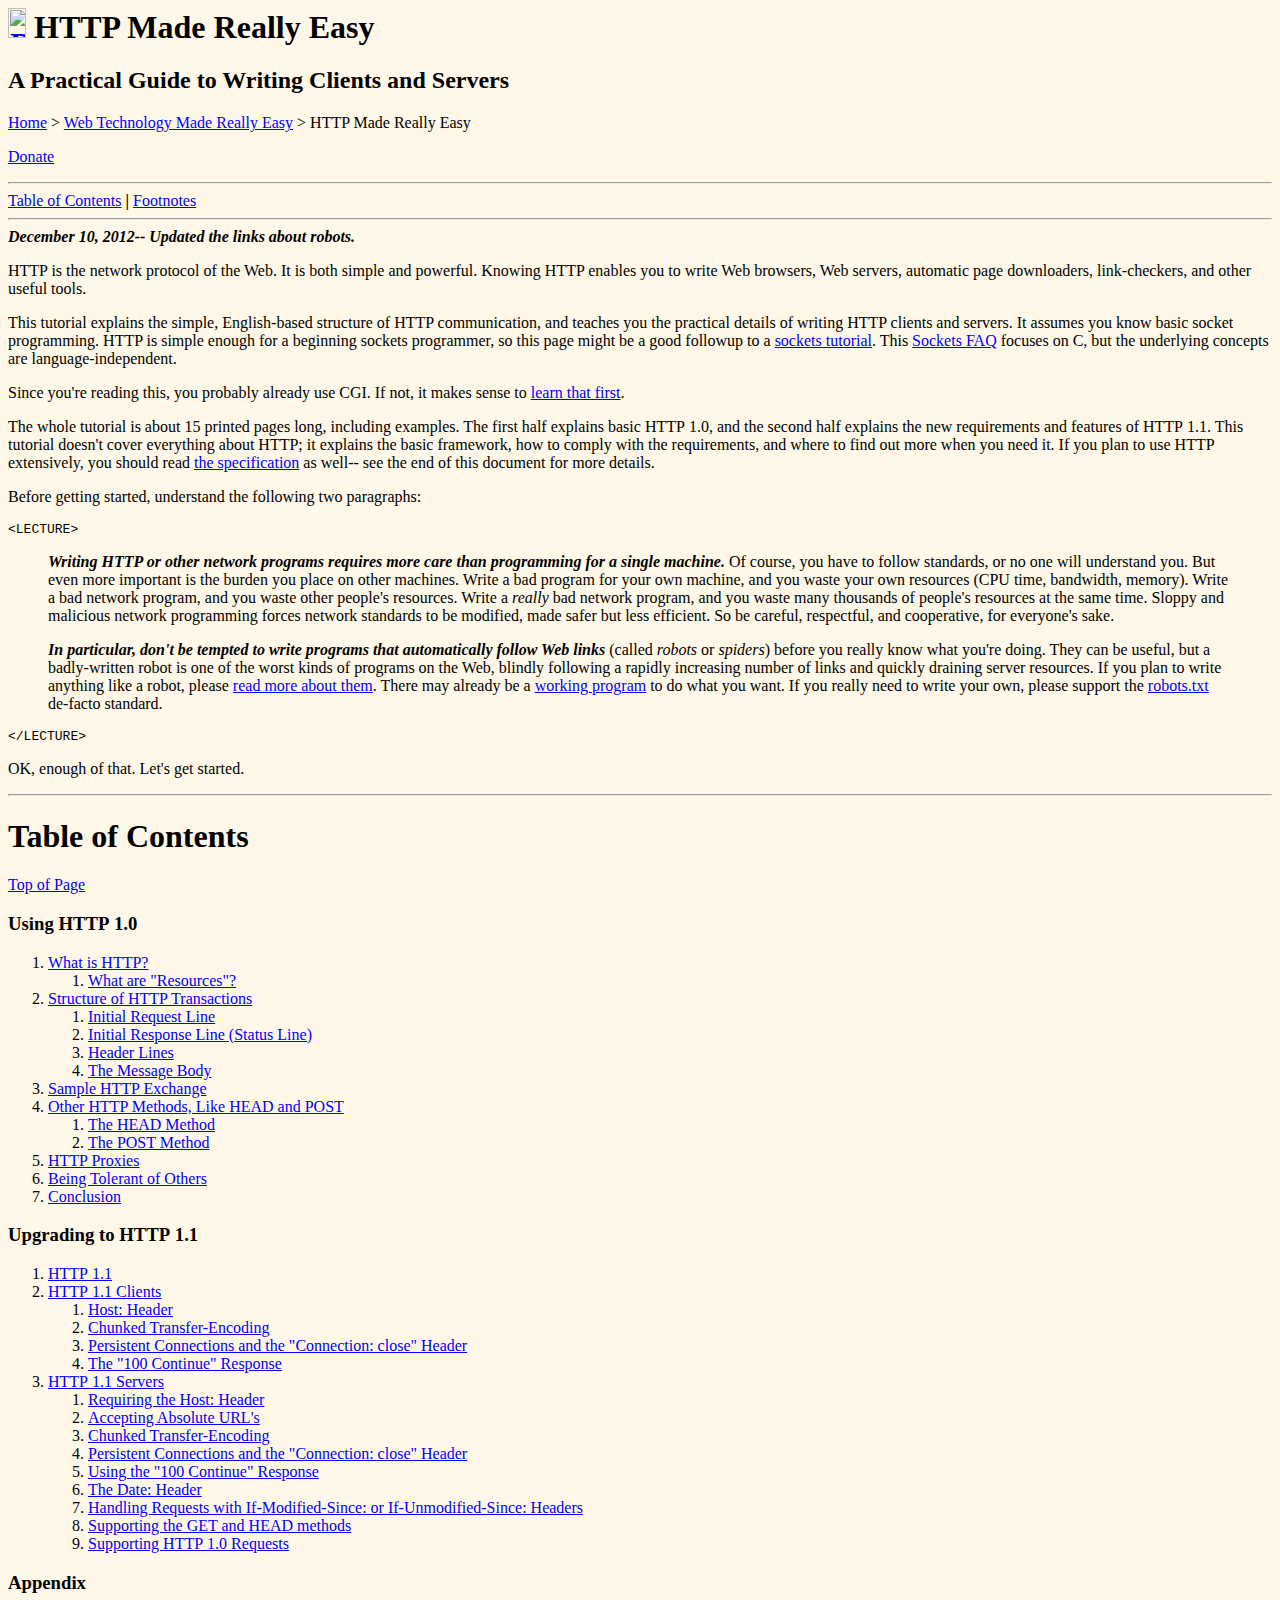
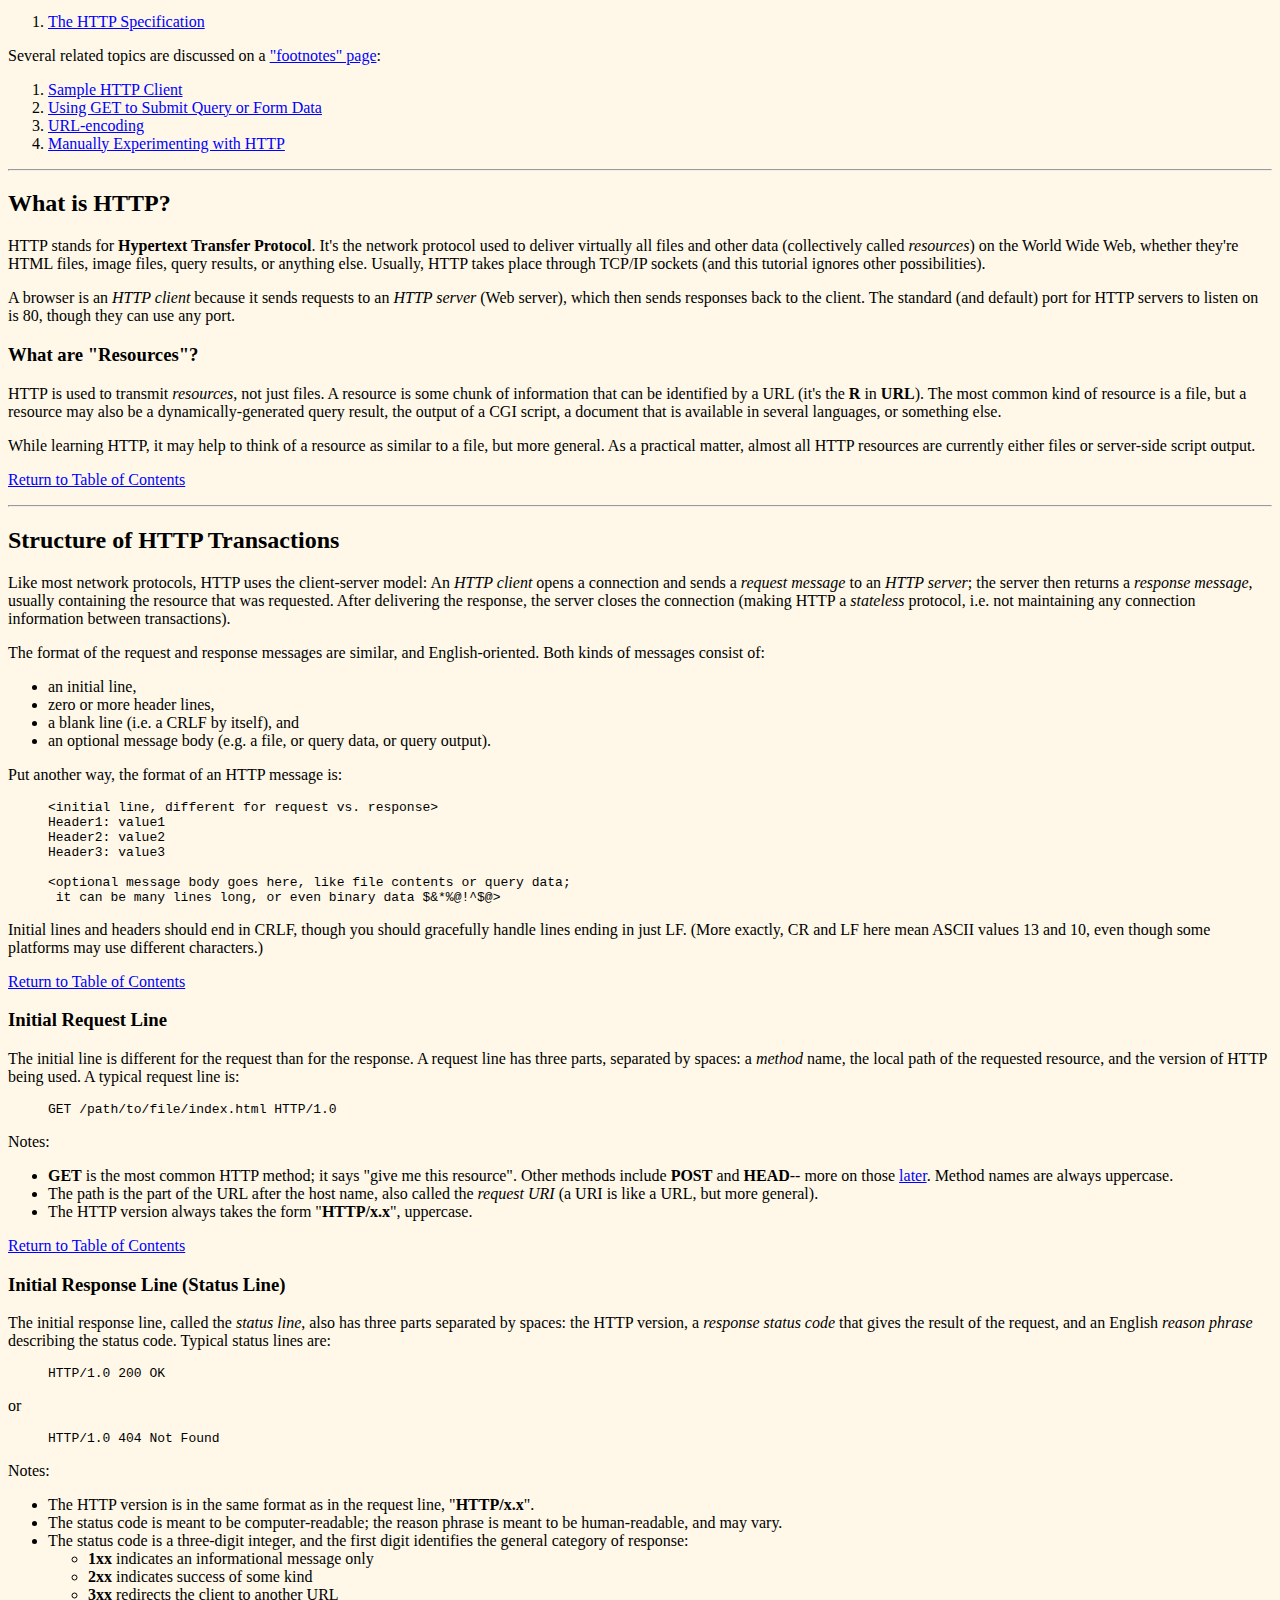
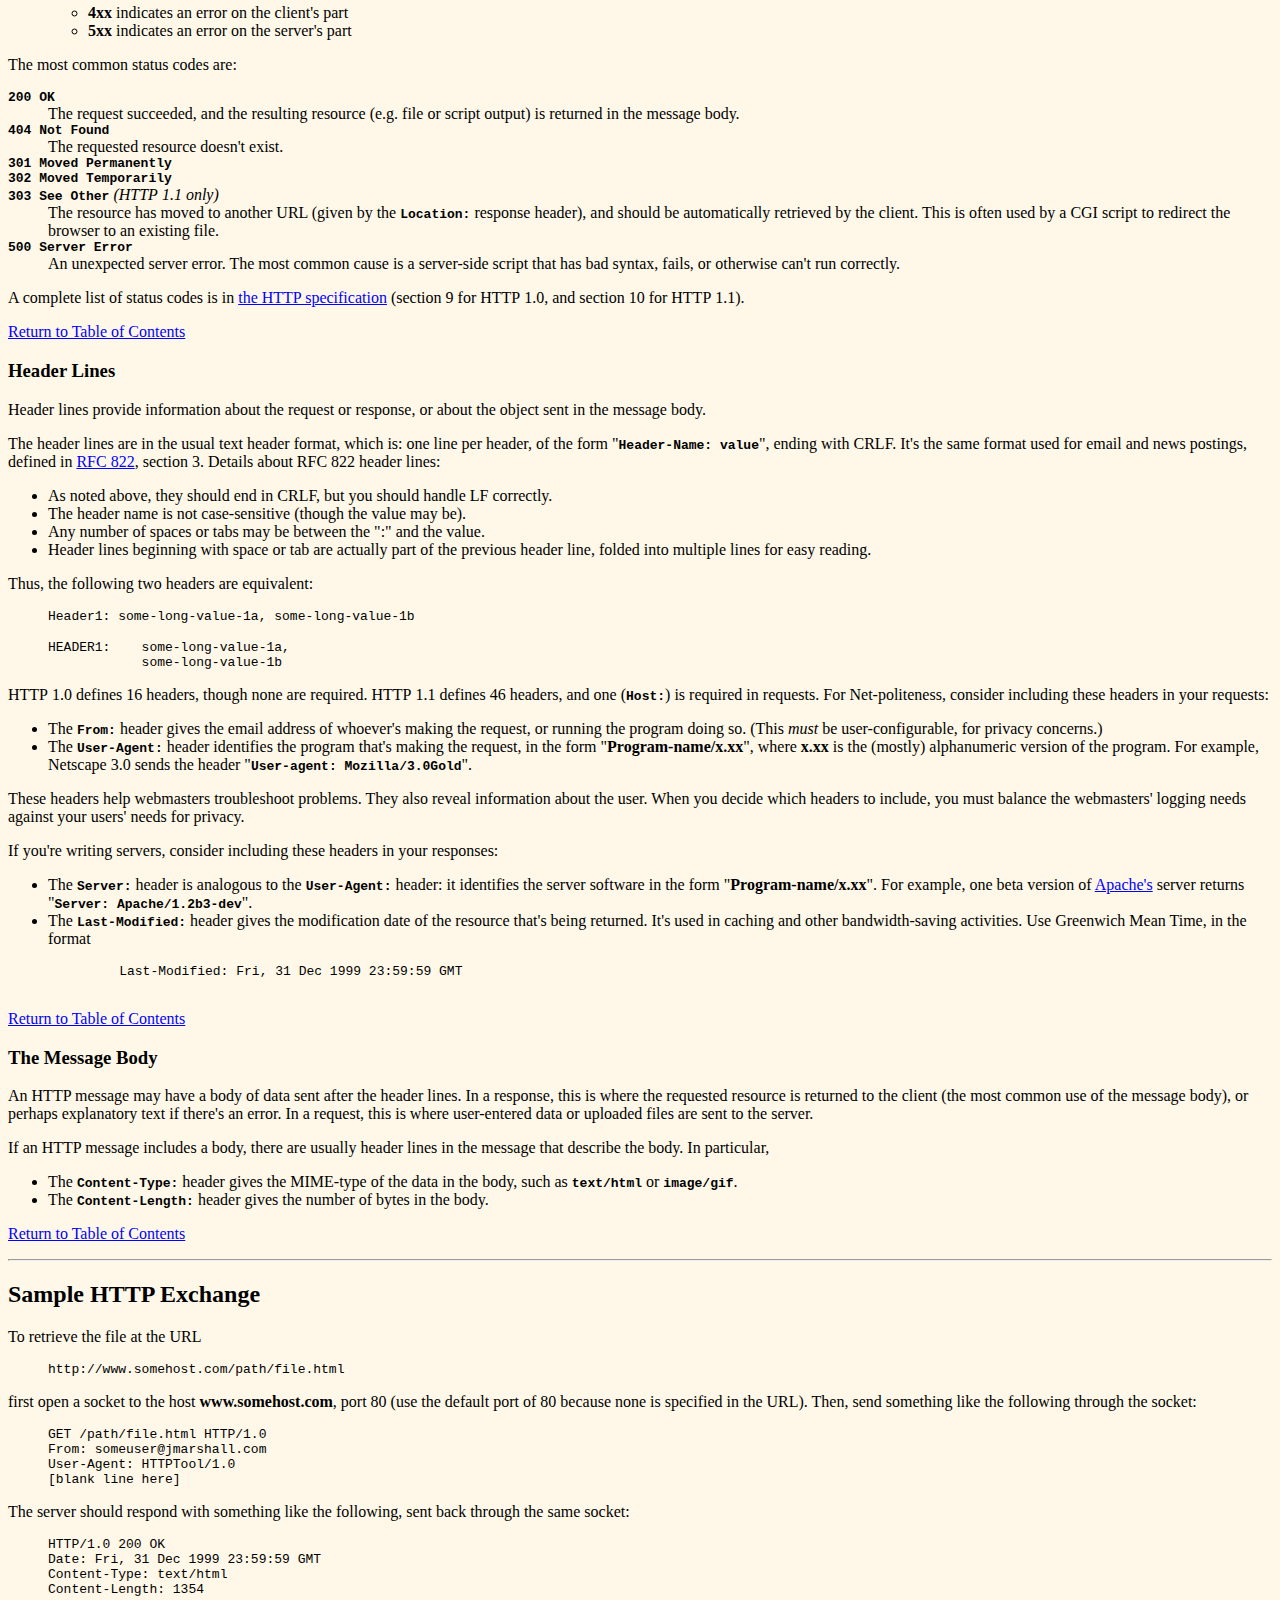
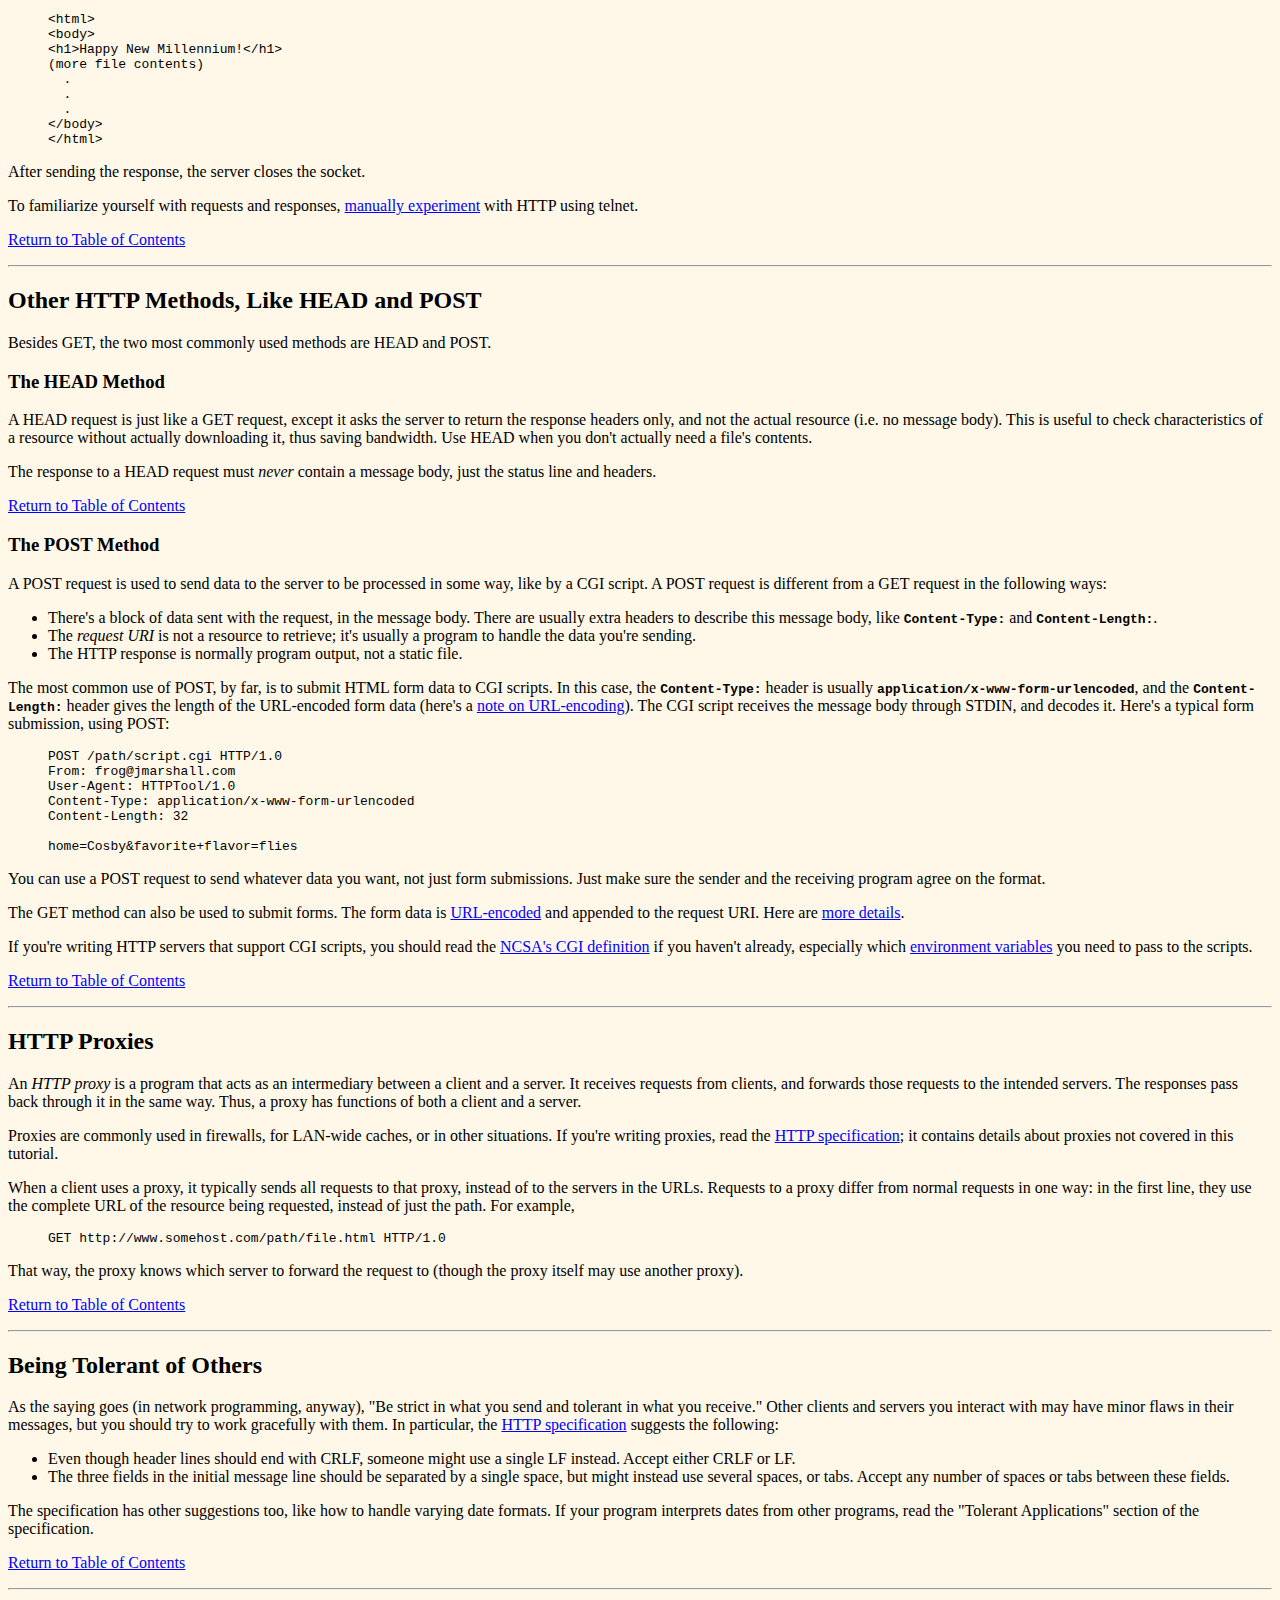
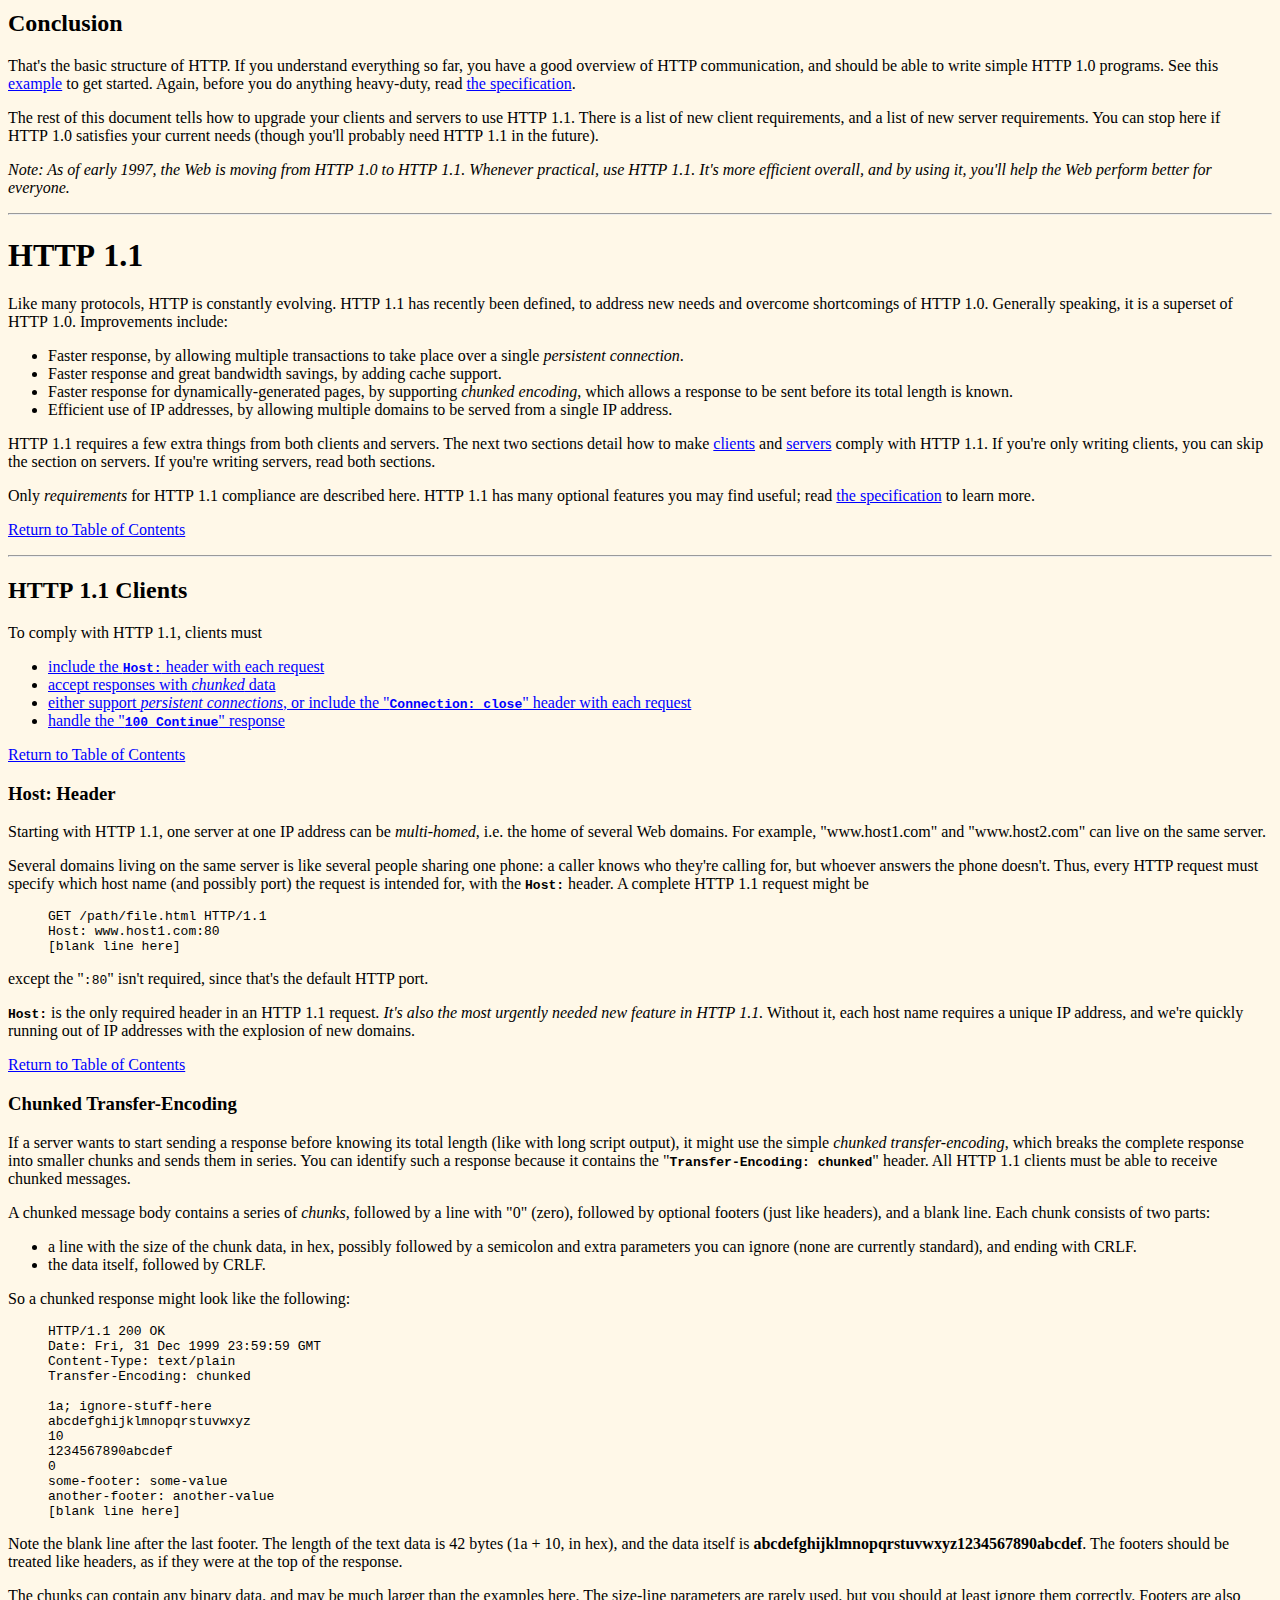
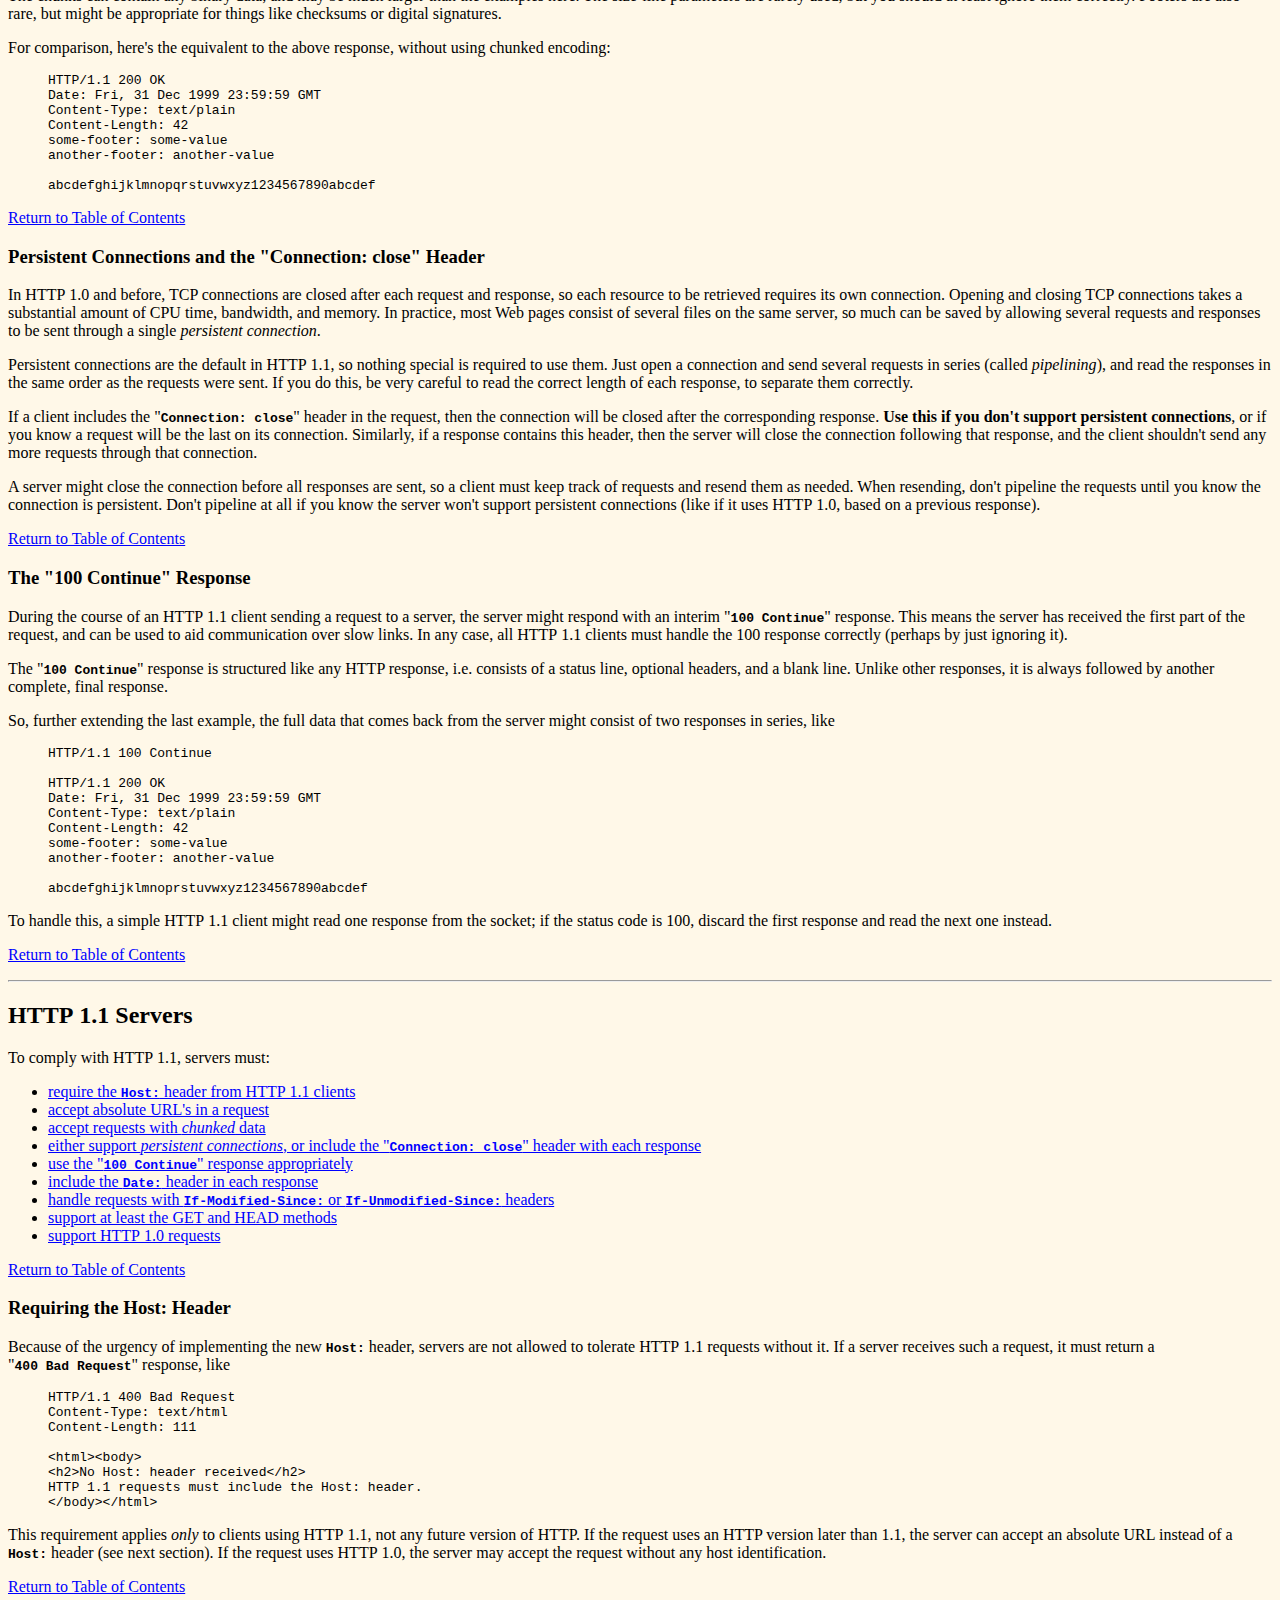
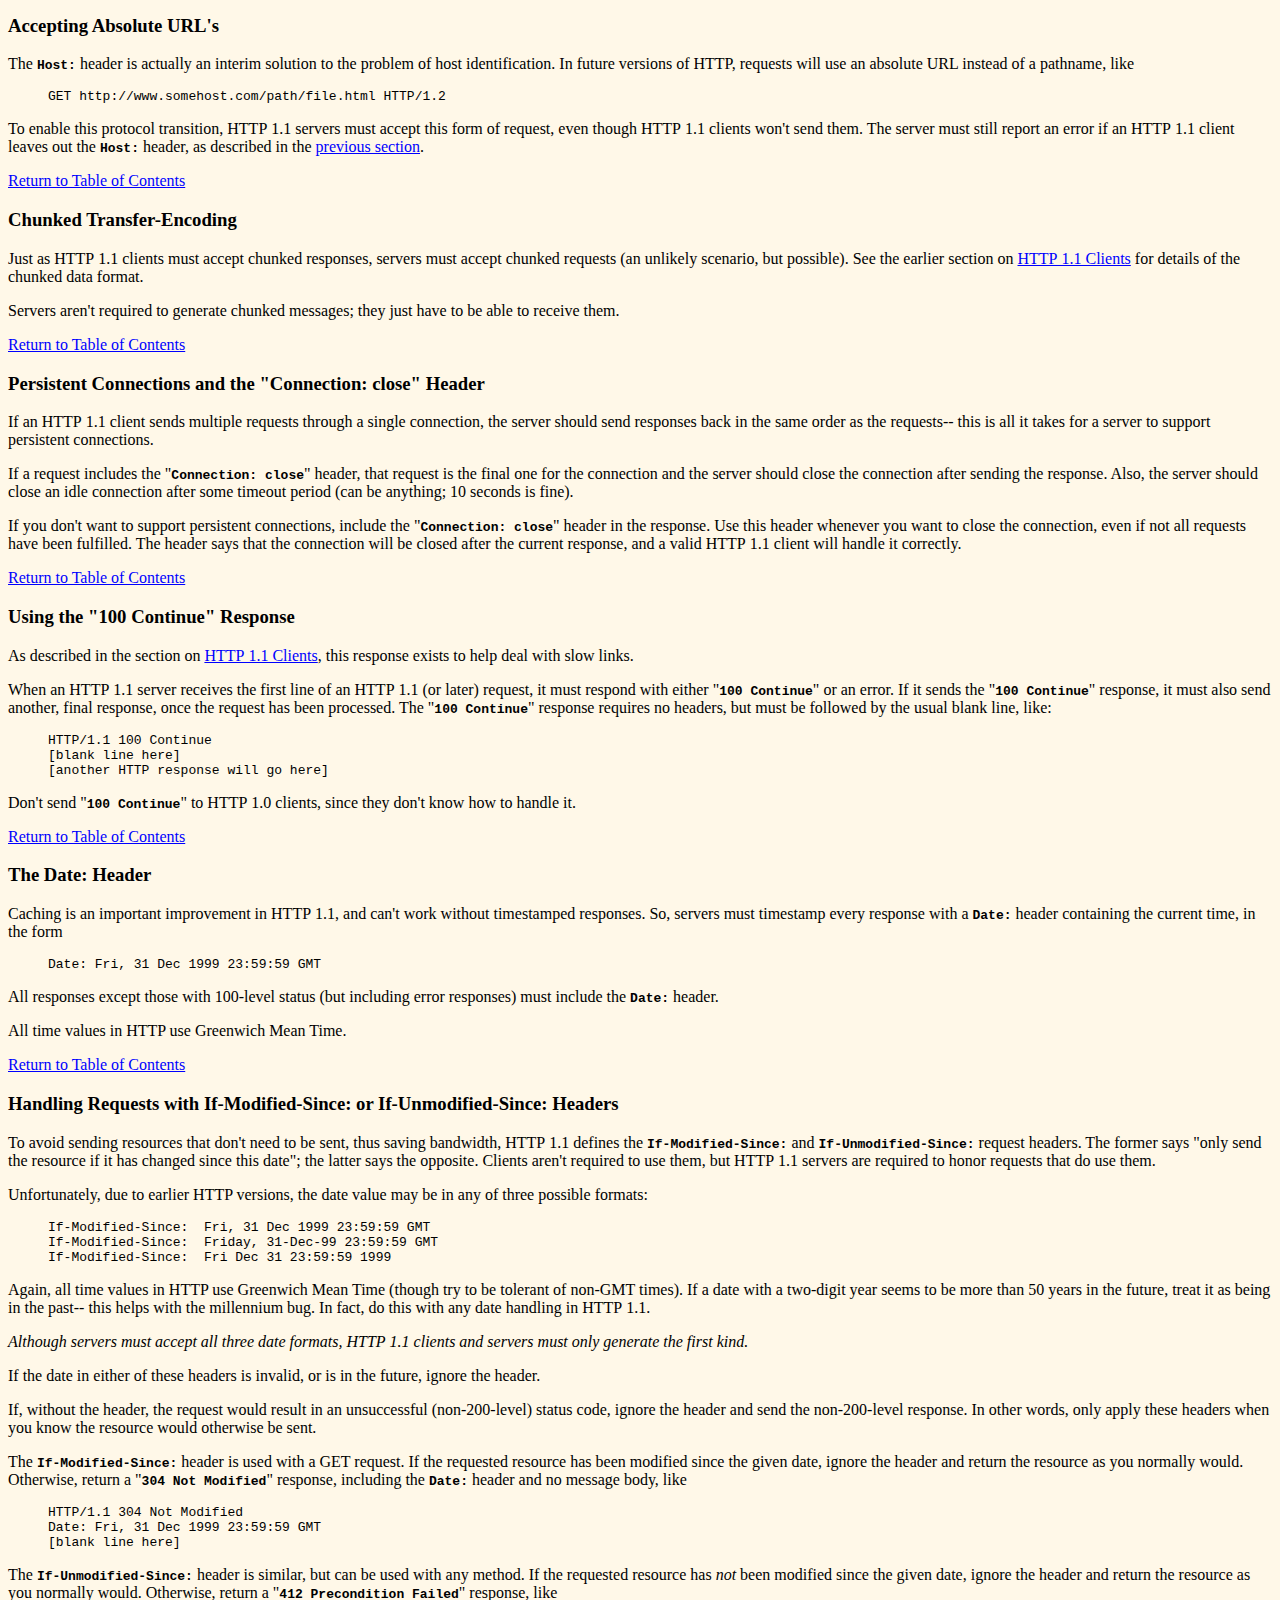
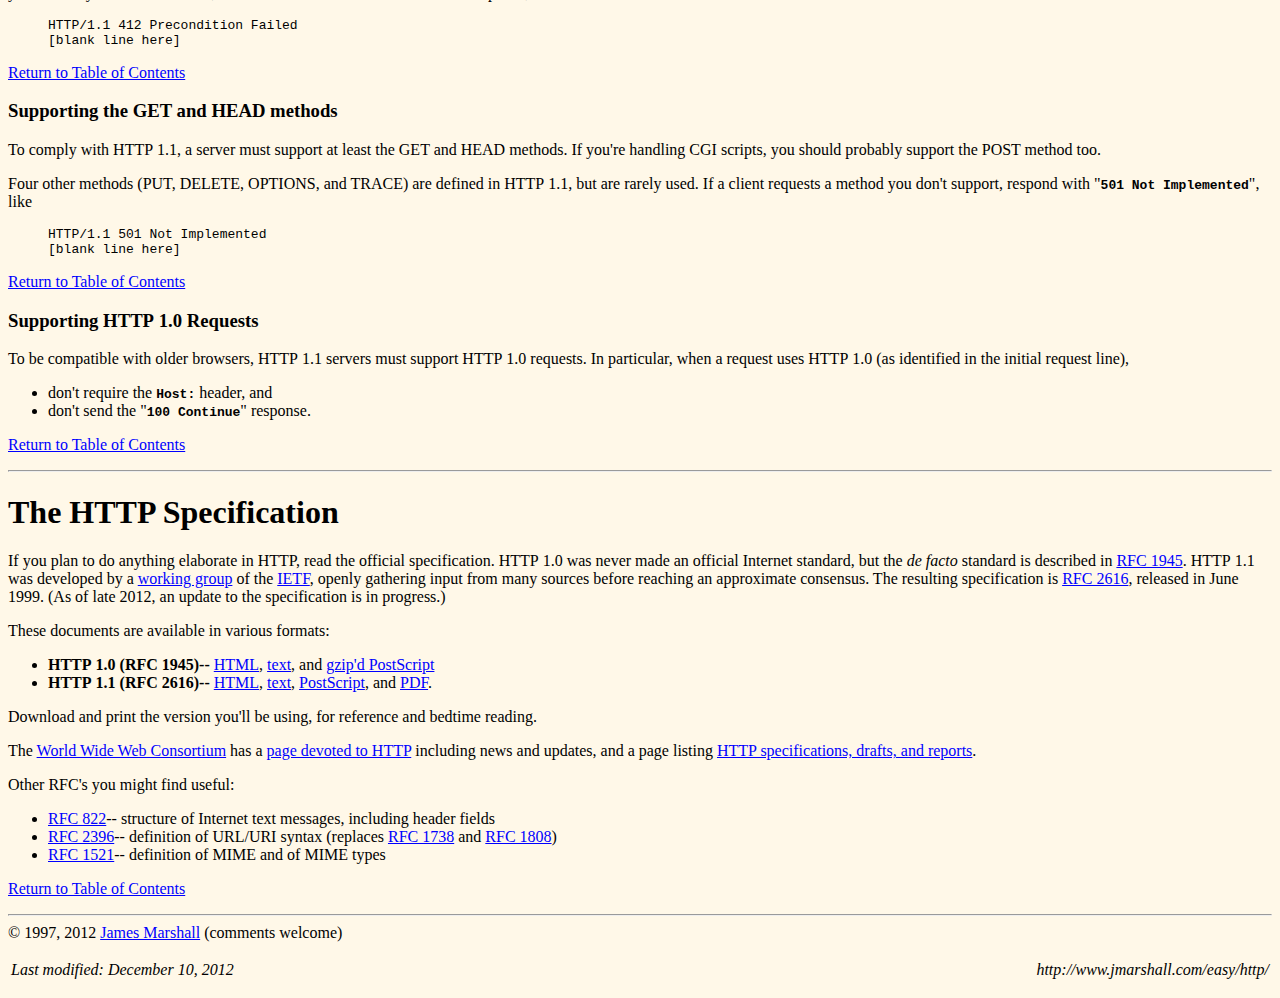
==== client/HTTP.html @ 0467f7f3 "send binary supported" ====
<!-- saved from url=(0031)http://jmarshall.com/easy/http/ -->
<html><head><meta http-equiv="Content-Type" content="text/html; charset=ISO-8859-1">
<title>HTTP Made Really Easy</title>

<meta name="description" content="Tutorial:  Quickly learn how to use HTTP in your network 
        applications, if you know basic sockets programming.  Covers 
        HTTP 1.0 and HTTP 1.1.  Includes sample clients in Perl.">
        
<meta name="keywords" content="HTTP, programming, sockets, network,
    learning, learn, tutorial, primer, guide, lesson, teach, quick, 
    fast, brief, concise, simple, easy, clear, straightforward, examples, 
    HTTP clients, HTTP servers, HTTP 1.0, HTTP 1.1, HTTP/1.0, HTTP/1.1">

<style type="text/css"></style><script src="./HTTP Made Really Easy_files/time"></script><script>window["_GOOG_TRANS_EXT_VER"] = "1";</script></head>

<body bgcolor="#FFF8E8" link="#0000FF" vlink="#007090" alink="#00A0FF">

<h1>
<a href="http://www.eff.org/blueribbon.html"><img border="0" src="./HTTP Made Really Easy_files/blueribbon.gif" height="30" width="18" alt="Blue Ribbon Campaign for Free Speech"></a>
HTTP Made Really Easy
</h1>

<h2>A Practical Guide to Writing Clients and Servers</h2>

<p><a href="http://jmarshall.com/">Home</a> &gt;
   <a href="http://jmarshall.com/easy/">Web Technology Made Really Easy</a> &gt;
   HTTP Made Really Easy
   </p><p><a href="http://jmarshall.com/donations/">Donate</a>

</p><hr>

<a href="http://jmarshall.com/easy/http/#toc">Table of Contents</a>
<b>|</b>
<a href="http://jmarshall.com/easy/http/http_footnotes.html">Footnotes</a>

<hr>

<i><b>December 10, 2012-- Updated the links about robots.</b></i>


<p>HTTP is the network protocol of the Web.  It is both simple and powerful.  
Knowing HTTP enables you to write Web browsers, Web servers, 
automatic page downloaders, link-checkers, and other useful tools.

</p><p>This tutorial explains the simple, English-based structure of HTTP 
communication, and teaches you the practical details of writing HTTP clients
and servers.  It assumes you know basic socket programming. 
HTTP is simple enough for a beginning sockets programmer, so this 
page might be a good followup to a 
<a href="http://www.google.com/search?q=sockets+tutorial">sockets 
tutorial</a>.  This 
<!-- It keeps changing location.  Just make it a google search then. -->
<!-- a href="http://world.std.com/~jimf/papers/sockets/sockets.html" -->
<!-- a href="http://www.auroraonline.com/sock-faq/html/unix-socket-faq.html" -->
<!-- a href="http://www.cis.ohio-state.edu/hypertext/faq/bngusenet/comp/unix/programmer/_unix-faq%3asocket.html" -->
<!-- a href="http://www.lcg.org/sock-faq/" -->
<a href="http://www.developerweb.net/sock-faq/">Sockets FAQ</a>
focuses on C, but the underlying concepts are language-independent.

</p><p>Since you're reading this, you probably already use CGI.
If not, it makes sense to 
<a href="http://www.jmarshall.com/easy/cgi/">learn that first</a>.

</p><p>The whole tutorial is about 15 printed pages long, including
examples. The first half explains basic HTTP&nbsp;1.0, and the second
half explains the new requirements and features of HTTP&nbsp;1.1. This
tutorial doesn't cover everything about HTTP; it explains the basic
framework, how to comply with the requirements, and where to find out
more when you need it.  If you plan to use HTTP extensively, you
should read <a href="http://jmarshall.com/easy/http/#httpspec">the specification</a> as well-- see the
end of this document for more details.

</p><p>Before getting started, understand the following two 
paragraphs:

</p><p><tt>&lt;LECTURE&gt;</tt>
</p><blockquote>

<p><b><i>Writing HTTP or other network programs requires more care
than programming for a single machine.</i></b>  Of course, you have to 
follow standards, or no one will understand you.  But even more important
is the burden you place on other machines.  Write a bad program for
your own machine, and you waste your own resources (CPU time, bandwidth,
memory).  Write a bad network program, and you waste other people's 
resources.  Write a <i>really</i> bad network program, and you waste 
many thousands of people's resources at the same time.  Sloppy and 
malicious network programming forces network standards to be modified, 
made safer but less efficient. So be careful, respectful, and cooperative, 
for everyone's sake.

</p><p><b><i>In particular, don't be tempted to write programs that automatically
follow Web links</i></b> (called <i>robots</i> or <i>spiders</i>)
before you really know what you're doing.  They can be useful, but a 
badly-written robot is one of the worst kinds of programs on the Web,
blindly following a rapidly increasing number of links and quickly draining
server resources.  If you plan to write anything like a robot, please
<a href="http://www.robotstxt.org/">read more about them</a>.
There may already be a
<a href="http://www.robotstxt.org/db.html">working program</a> to do what you want.
If you really need to write your own, please support the
<a href="http://www.robotstxt.org/robotstxt.html">robots.txt</a> de-facto standard.

</p></blockquote>
<p><tt>&lt;/LECTURE&gt;</tt>

</p><p>OK, enough of that.  Let's get started.

</p><p></p><hr><p>

<a name="toc"></a>
</p><h1>Table of Contents</h1>

<p><a href="http://jmarshall.com/easy/http/#">Top of Page</a>

</p><h3>Using HTTP&nbsp;1.0</h3>

<ol>
<li><a href="http://jmarshall.com/easy/http/#whatis">What is HTTP?</a>
    <ol>
    <li><a href="http://jmarshall.com/easy/http/#resources">What are "Resources"?</a>
    </li></ol>
</li><li><a href="http://jmarshall.com/easy/http/#structure">Structure of HTTP Transactions</a>
    <ol>
    <li><a href="http://jmarshall.com/easy/http/#requestline">Initial Request Line</a>
    </li><li><a href="http://jmarshall.com/easy/http/#responseline">Initial Response Line (Status Line)</a>
    </li><li><a href="http://jmarshall.com/easy/http/#headerlines">Header Lines</a>
    </li><li><a href="http://jmarshall.com/easy/http/#messagebody">The Message Body</a>
    </li></ol>
</li><li><a href="http://jmarshall.com/easy/http/#sample">Sample HTTP Exchange</a>
</li><li><a href="http://jmarshall.com/easy/http/#othermethods">Other HTTP Methods, Like HEAD and POST</a>
    <ol>
    <li><a href="http://jmarshall.com/easy/http/#headmethod">The HEAD Method</a>
    </li><li><a href="http://jmarshall.com/easy/http/#postmethod">The POST Method</a>
    </li></ol>
</li><li><a href="http://jmarshall.com/easy/http/#proxies">HTTP Proxies</a>
</li><li><a href="http://jmarshall.com/easy/http/#tolerant">Being Tolerant of Others</a>
</li><li><a href="http://jmarshall.com/easy/http/#conclusion">Conclusion</a>
</li></ol>

<h3>Upgrading to HTTP&nbsp;1.1</h3>

<ol>
<li><a href="http://jmarshall.com/easy/http/#http1.1">HTTP&nbsp;1.1</a>
</li><li><a href="http://jmarshall.com/easy/http/#http1.1clients">HTTP&nbsp;1.1 Clients</a>
    <ol>
    <li><a href="http://jmarshall.com/easy/http/#http1.1c1">Host: Header</a>
    </li><li><a href="http://jmarshall.com/easy/http/#http1.1c2">Chunked Transfer-Encoding</a>
    </li><li><a href="http://jmarshall.com/easy/http/#http1.1c3">Persistent Connections and the 
        "Connection:&nbsp;close" Header</a>
    </li><li><a href="http://jmarshall.com/easy/http/#http1.1c4">The "100&nbsp;Continue" Response</a>
    </li></ol>
</li><li><a href="http://jmarshall.com/easy/http/#http1.1servers">HTTP&nbsp;1.1 Servers</a>
    <ol>
    <li><a href="http://jmarshall.com/easy/http/#http1.1s1">Requiring the Host: Header</a>
    </li><li><a href="http://jmarshall.com/easy/http/#http1.1s2">Accepting Absolute URL's</a>
    </li><li><a href="http://jmarshall.com/easy/http/#http1.1s3">Chunked Transfer-Encoding</a>
    </li><li><a href="http://jmarshall.com/easy/http/#http1.1s4">Persistent Connections and the 
        "Connection:&nbsp;close" Header</a>
    </li><li><a href="http://jmarshall.com/easy/http/#http1.1s5">Using the "100&nbsp;Continue" Response</a>
    </li><li><a href="http://jmarshall.com/easy/http/#http1.1s6">The Date: Header</a>
    </li><li><a href="http://jmarshall.com/easy/http/#http1.1s7">Handling Requests with If-Modified-Since: or 
        If-Unmodified-Since: Headers</a>
    </li><li><a href="http://jmarshall.com/easy/http/#http1.1s8">Supporting the GET and HEAD methods</a>
    </li><li><a href="http://jmarshall.com/easy/http/#http1.1s9">Supporting HTTP&nbsp;1.0 Requests</a>
    </li></ol>
</li></ol>

<h3>Appendix</h3>
<ol>
<li><a href="http://jmarshall.com/easy/http/#httpspec">The HTTP Specification</a>
</li></ol>


<p>Several related topics are discussed on a 
<a href="http://jmarshall.com/easy/http/http_footnotes.html">"footnotes" page</a>:
</p><ol>
<li><a href="http://jmarshall.com/easy/http/http_footnotes.html#sample">Sample HTTP Client</a>
</li><li><a href="http://jmarshall.com/easy/http/http_footnotes.html#getsubmit">Using GET to Submit Query or 
        Form Data</a>
</li><li><a href="http://jmarshall.com/easy/http/http_footnotes.html#urlencoding">URL-encoding</a>
</li><li><a href="http://jmarshall.com/easy/http/http_footnotes.html#manually">Manually Experimenting with HTTP</a>
</li></ol>

    

<p></p><hr><p>

<a name="whatis"></a>
</p><h2>What is HTTP?</h2>

<p>HTTP stands for <b>Hypertext Transfer Protocol</b>.  It's the network
protocol used to deliver virtually all files and other data (collectively
called <i>resources</i>) on the World Wide Web, whether they're HTML files, 
image files, query results, or anything else.  Usually, HTTP takes place 
through TCP/IP sockets (and this tutorial ignores other possibilities).  

</p><p>A browser is an <i>HTTP client</i> because it sends requests to an 
<i>HTTP server</i> (Web server), which then sends responses back to 
the client.  The standard (and default) port for HTTP servers 
to listen on is 80, though they can use any port.

<a name="resources"></a>
</p><h3>What are "Resources"?</h3>

<p>HTTP is used to transmit <i>resources</i>, not just files.  A
resource is some chunk of information that can be identified by a URL
(it's the <b>R</b> in <b>URL</b>).  The most common kind of resource
is a file, but a resource may also be a dynamically-generated query
result, the output of a CGI script, a document that is available in 
several languages, or something else.

</p><p>While learning HTTP, it may help to think of a resource as similar to
a file, but more general.  As a practical matter, almost all HTTP resources 
are currently either files or server-side script output.

</p><p><a href="http://jmarshall.com/easy/http/#toc">Return to Table of Contents</a>


</p><p></p><hr><p>

<a name="structure"></a>
</p><h2>Structure of HTTP Transactions</h2>

<p>Like most network protocols, HTTP uses the client-server model:
An <i>HTTP client</i> opens a connection and sends a <i>request message</i> 
to an <i>HTTP server</i>; the server then returns a <i>response message</i>,
usually containing the resource that was requested.  After delivering
the response, the server closes the connection (making HTTP a 
<i>stateless</i> protocol, i.e. not maintaining any connection information
between transactions).

</p><p>The format of the request and response messages are similar, and
English-oriented.  Both kinds of messages consist of: 
</p><ul>
<li>an initial line, 
</li><li>zero or more header lines, 
</li><li>a blank line (i.e. a CRLF by itself), and 
</li><li>an optional message body (e.g. a file, or query data, or query output).  
</li></ul>

<p>Put another way, the format of an HTTP message is:

</p><blockquote><pre>&lt;initial line, different for request vs. response&gt;
Header1: value1
Header2: value2
Header3: value3

&lt;optional message body goes here, like file contents or query data;
 it can be many lines long, or even binary data $&amp;*%@!^$@&gt;
</pre></blockquote>

<p>Initial lines and headers should end in CRLF, though you should
gracefully handle lines ending in just LF.  (More exactly, CR and LF
here mean ASCII values 13 and 10, even though some platforms may use
different characters.)

</p><p><a href="http://jmarshall.com/easy/http/#toc">Return to Table of Contents</a>

<a name="requestline"></a>
</p><h3>Initial Request Line</h3>

<p>The initial line is different for the request than for the response.
A request line has three parts, separated by spaces: a <i>method</i> name, 
the local path of the requested resource, and the version of HTTP being used.
A typical request line is:

</p><blockquote><pre>GET /path/to/file/index.html HTTP/1.0
</pre></blockquote>

<p>Notes:
</p><ul>
<li><b>GET</b> is the most common HTTP method; it says "give me this resource".  
    Other methods include <b>POST</b> and <b>HEAD</b>-- more on those 
    <a href="http://jmarshall.com/easy/http/#othermethods">later</a>.
    Method names are always uppercase.
</li><li>The path is the part of the URL after the host name, also called the
    <i>request URI</i> (a URI is like a URL, but more general).
</li><li>The HTTP version always takes the form "<b>HTTP/x.x</b>", 
    uppercase.
</li></ul>

<p><a href="http://jmarshall.com/easy/http/#toc">Return to Table of Contents</a>

<a name="responseline"></a>
</p><h3>Initial Response Line (Status Line)</h3>

<p>The initial response line, called the <i>status line</i>, also has 
three parts separated by spaces: the HTTP version, a
<i>response status code</i> that gives the result of the request, 
and an English <i>reason phrase</i> describing the status code.  
Typical status lines are:

</p><blockquote><pre>HTTP/1.0 200 OK
</pre></blockquote>

<p>or

</p><blockquote><pre>HTTP/1.0 404 Not Found
</pre></blockquote>

<p>Notes:
</p><ul>
<li>The HTTP version is in the same format as in the request line,
    "<b>HTTP/x.x</b>".
</li><li>The status code is meant to be computer-readable; the reason
    phrase is meant to be human-readable, and may vary.
</li><li>The status code is a three-digit integer, and the first digit identifies
    the general category of response:
    <ul>
    <li><b>1xx</b> indicates an informational message only
    </li><li><b>2xx</b> indicates success of some kind
    </li><li><b>3xx</b> redirects the client to another URL
    </li><li><b>4xx</b> indicates an error on the client's part
    </li><li><b>5xx</b> indicates an error on the server's part
    </li></ul>
</li></ul>

The most common status codes are:
<dl>
<dt><b><tt>200 OK</tt></b>
</dt><dd>The request succeeded, and the resulting resource (e.g. file or script 
    output) is returned in the message body.
</dd><dt><b><tt>404 Not Found</tt></b>
</dt><dd>The requested resource doesn't exist.
</dd><dt><b><tt>301 Moved Permanently
    <br>302 Moved Temporarily
    <br>303 See Other</tt></b> <i>(HTTP&nbsp;1.1 only)</i>
</dt><dd>The resource has moved to another URL (given by the 
    <b><tt>Location:</tt></b> response header), and should be automatically 
    retrieved by the client.  This is often used by a CGI script to redirect 
    the browser to an existing file.
</dd><dt><b><tt>500 Server Error</tt></b>
</dt><dd>An unexpected server error.  The most common cause is a server-side 
    script that has bad syntax, fails, or otherwise can't run correctly.
</dd></dl>

<p>A complete list of status codes is in
<a href="http://jmarshall.com/easy/http/#httpspec">the HTTP specification</a>
(section 9 for HTTP&nbsp;1.0, and section 10 for HTTP&nbsp;1.1).


</p><p><a href="http://jmarshall.com/easy/http/#toc">Return to Table of Contents</a>

<a name="headerlines"></a>
</p><h3>Header Lines</h3>

<p>Header lines provide information about the request or response, or 
about the object sent in the message body.

</p><p>The header lines are in the usual text header format, which is:  one line
per header, of the form "<b><tt>Header-Name:&nbsp;value</tt></b>", ending
with CRLF.  It's the same format used for email and news postings, defined in 
<a href="http://www.cis.ohio-state.edu/htbin/rfc/rfc822.html">RFC&nbsp;822</a>,
section 3.  Details about RFC&nbsp;822 header lines:
</p><ul>
<li>As noted above, they should end in CRLF, but you should handle LF
    correctly.
</li><li>The header name is not case-sensitive (though the value may be).
</li><li>Any number of spaces or tabs may be between the ":" and the value.
</li><li>Header lines beginning with space or tab are actually part of the
    previous header line, folded into multiple lines for easy reading.
</li></ul>

<p>Thus, the following two headers are equivalent:

</p><blockquote><pre>Header1: some-long-value-1a, some-long-value-1b
</pre></blockquote>

<blockquote><pre>HEADER1:    some-long-value-1a,
            some-long-value-1b
</pre></blockquote>

<p>HTTP&nbsp;1.0 defines 16 headers, though none are required. 
HTTP&nbsp;1.1 defines 46 headers, and one (<b><tt>Host:</tt></b>) is required in
requests.
For Net-politeness, consider including these headers in your requests:
</p><ul>
<li>The <b><tt>From:</tt></b> header gives the email address of
    whoever's making the request, or running the program doing so.
    (This <i>must</i> be user-configurable, for privacy concerns.)
</li><li>The <b><tt>User-Agent:</tt></b> header identifies the program that's
    making the request, in the form "<b>Program-name/x.xx</b>", where 
    <b>x.xx</b> is the (mostly) alphanumeric version of the program.
    For example, Netscape 3.0 sends the header 
    "<b><tt>User-agent:&nbsp;Mozilla/3.0Gold</tt></b>".
</li></ul>

<p>These headers help webmasters troubleshoot problems.  They also 
reveal information about the user.  When you decide which headers to 
include, you must balance the webmasters' logging needs against your users'
needs for privacy.

</p><p>If you're writing servers, consider including these headers in your 
responses:
</p><ul>
<li>The <b><tt>Server:</tt></b> header is analogous to the 
    <b><tt>User-Agent:</tt></b> header:  it identifies the server software
    in the form "<b>Program-name/x.xx</b>".  For example, one beta version
    of <a href="http://www.apache.org/">Apache's</a> server returns 
    "<b><tt>Server:&nbsp;Apache/1.2b3-dev</tt></b>".
</li><li>The <b><tt>Last-Modified:</tt></b> header gives the modification date
    of the resource that's being returned.  It's used in caching and
    other bandwidth-saving activities.  Use Greenwich Mean Time, in the format
    <blockquote><pre>    Last-Modified: Fri, 31 Dec 1999 23:59:59 GMT
    </pre></blockquote>
    <!-- section 14.29 of HTTP 1.1 -->
</li></ul>

<p><a href="http://jmarshall.com/easy/http/#toc">Return to Table of Contents</a>


<a name="messagebody"></a>
</p><h3>The Message Body</h3>

<p>An HTTP message may have a body of data sent after the header
lines.  In a response, this is where the requested resource is returned
to the client (the most common use of the message body), or perhaps
explanatory text if there's an error.  In a request, this is where
user-entered data or uploaded files are sent to the server.

</p><p>If an HTTP message includes a body, there are usually header lines in the
message that describe the body.  In particular, 
</p><ul>
<li>The <b><tt>Content-Type:</tt></b> header gives the MIME-type of the data in
    the body, such as <b><tt>text/html</tt></b> or <b><tt>image/gif</tt></b>.
</li><li>The <b><tt>Content-Length:</tt></b> header gives the number of bytes 
    in the body.
</li></ul>

<p><a href="http://jmarshall.com/easy/http/#toc">Return to Table of Contents</a>


</p><p></p><hr><p>

<a name="sample"></a>
</p><h2>Sample HTTP Exchange</h2>

<p>To retrieve the file at the URL
</p><blockquote><pre>http://www.somehost.com/path/file.html
</pre></blockquote>

<p>first open a socket to the host <b>www.somehost.com</b>, port 80
(use the default port of 80 because none is specified in the URL).
Then, send something like the following through the socket:

</p><blockquote><pre>GET /path/file.html HTTP/1.0
From: someuser@jmarshall.com
User-Agent: HTTPTool/1.0
[blank line here]
</pre></blockquote>

<p>The server should respond with something like the following, sent
back through the same socket:

</p><blockquote><pre>HTTP/1.0 200 OK
Date: Fri, 31 Dec 1999 23:59:59 GMT
Content-Type: text/html
Content-Length: 1354

&lt;html&gt;
&lt;body&gt;
&lt;h1&gt;Happy New Millennium!&lt;/h1&gt;
(more file contents)
  .
  .
  .
&lt;/body&gt;
&lt;/html&gt;
</pre></blockquote>

After sending the response, the server closes the socket.

<p>To familiarize yourself with requests and responses,
<a href="http://jmarshall.com/easy/http/http_footnotes.html#manually">manually experiment</a> with HTTP 
using telnet.

</p><p><a href="http://jmarshall.com/easy/http/#toc">Return to Table of Contents</a>


</p><p></p><hr><p>

<a name="othermethods"></a>
</p><h2>Other HTTP Methods, Like HEAD and POST</h2>

<p>Besides GET, the two most commonly used methods are HEAD and POST.


<a name="headmethod"></a>
</p><h3>The HEAD Method</h3>

<p>A HEAD request is just like a GET request, except it asks the server
to return the response headers only, and not the actual resource (i.e. no
message body).  This is useful to check characteristics of a resource 
without actually downloading it, thus saving bandwidth.  Use HEAD when 
you don't actually need a file's contents.

</p><p>The response to a HEAD request must <i>never</i> contain a message body,
just the status line and headers.

</p><p><a href="http://jmarshall.com/easy/http/#toc">Return to Table of Contents</a>

<a name="postmethod"></a>
</p><h3>The POST Method</h3>

<p>A POST request is used to send data to the server to be processed
in some way, like by a CGI script.  A POST request is different from a 
GET request in the following ways:
</p><ul>
<li>There's a block of data sent with the request, in the message body.
    There are usually extra headers to describe this message body, like
    <b><tt>Content-Type:</tt></b> and <b><tt>Content-Length:</tt></b>.
</li><li>The <i>request URI</i> is not a resource to retrieve; it's usually a 
    program to handle the data you're sending.
</li><li>The HTTP response is normally program output, not a static file.
</li></ul>

<p>The most common use of POST, by far, is to submit HTML form data to CGI
scripts.  In this case, the <b><tt>Content-Type:</tt></b> header is usually
<b><tt>application/x-www-form-urlencoded</tt></b>, and the 
<b><tt>Content-Length:</tt></b> header gives the length of the URL-encoded 
form data (here's a
<a href="http://jmarshall.com/easy/http/http_footnotes.html#urlencoding">note on URL-encoding</a>).  
The CGI script receives the message body through STDIN, and decodes it.
Here's a typical form submission, using POST:
</p><blockquote><pre>POST /path/script.cgi HTTP/1.0
From: frog@jmarshall.com
User-Agent: HTTPTool/1.0
Content-Type: application/x-www-form-urlencoded
Content-Length: 32

home=Cosby&amp;favorite+flavor=flies
</pre></blockquote>

<p>You can use a POST request to send whatever data you want, not just 
form submissions.  Just make sure the sender and the receiving program
agree on the format.

</p><p>The GET method can also be used to submit forms.  The form data is
<a href="http://jmarshall.com/easy/http/http_footnotes.html#urlencoding">URL-encoded</a>
and appended to the request URI.  Here are
<a href="http://jmarshall.com/easy/http/http_footnotes.html#getsubmit">more details</a>.

</p><p>If you're writing HTTP servers that support CGI scripts, you should
read the 
<a href="http://hoohoo.ncsa.uiuc.edu/cgi/">NCSA's CGI definition</a>
if you haven't already, especially which
<a href="http://hoohoo.ncsa.uiuc.edu/cgi/env.html">environment variables</a>
you need to pass to the scripts.

</p><p><a href="http://jmarshall.com/easy/http/#toc">Return to Table of Contents</a>


</p><p></p><hr><p>

<a name="proxies"></a>
</p><h2>HTTP Proxies</h2>

<p>An <i>HTTP proxy</i> is a program that acts as an intermediary between
a client and a server.  It receives requests from clients, and forwards 
those requests to the intended servers.  The responses pass back through it
in the same way.  Thus, a proxy has functions of both a client and a server.

</p><p>Proxies are commonly used in firewalls, for LAN-wide caches, or in other
situations.  If you're writing proxies, read the 
<a href="http://jmarshall.com/easy/http/#httpspec">HTTP specification</a>;
it contains details about proxies not covered in this tutorial.

</p><p>When a client uses a proxy, it typically sends all requests to 
that proxy, instead of to the servers in the URLs.  Requests to a proxy 
differ from normal requests in one way:  in the first line, they use the 
complete URL of the resource being requested, instead of just the path.  
For example,
</p><blockquote><pre>GET http://www.somehost.com/path/file.html HTTP/1.0
</pre></blockquote>

<p>That way, the proxy knows which server to forward the request to (though
the proxy itself may use another proxy).

</p><p><a href="http://jmarshall.com/easy/http/#toc">Return to Table of Contents</a>


</p><p></p><hr><p>

<a name="tolerant"></a>
</p><h2>Being Tolerant of Others</h2>
<!-- section 19.3 -->

<p>As the saying goes (in network programming, anyway), "Be strict in what 
you send and tolerant in what you receive."  Other clients and servers you
interact with may have minor flaws in their messages, but you should try to
work gracefully with them.  In particular, the 
<a href="http://jmarshall.com/easy/http/#httpspec">HTTP specification</a> suggests the 
following:
</p><ul>
<li>Even though header lines should end with CRLF, someone might use a 
    single LF instead.  Accept either CRLF or LF.
</li><li>The three fields in the initial message line should be separated by
    a single space, but might instead use several spaces, or tabs.  Accept 
    any number of spaces or tabs between these fields.
</li></ul>

<p>The specification has other suggestions too, like how to handle varying
date formats.  If your program interprets dates from other programs, read
the "Tolerant Applications" section of the specification.

</p><p><a href="http://jmarshall.com/easy/http/#toc">Return to Table of Contents</a>


</p><p></p><hr><p>

<a name="conclusion" <="" a="">
</a></p><h2><a name="conclusion" <="" a="">Conclusion</a></h2><a name="conclusion" <="" a="">

</a><p><a name="conclusion" <="" a="">That's the basic structure of HTTP.  If you understand everything so far,
you have a good overview of HTTP communication, and should be able to write 
simple HTTP&nbsp;1.0 programs.  See this
</a><a href="http://jmarshall.com/easy/http/http_footnotes.html#sample">example</a> to get started.
Again, before you do anything heavy-duty, read 
<a href="http://jmarshall.com/easy/http/#httpspec">the specification</a>.

</p><p>The rest of this document tells how to upgrade your clients and servers 
to use HTTP&nbsp;1.1.  There is a list of new client requirements, and a 
list of new server requirements.  You can stop here if HTTP&nbsp;1.0
satisfies your current needs (though you'll probably need HTTP&nbsp;1.1 in 
the future).

</p><p><i>Note:  As of early 1997, the Web is moving from HTTP&nbsp;1.0 to 
HTTP&nbsp;1.1.  Whenever practical, use HTTP&nbsp;1.1.  It's more efficient 
overall, and by using it, you'll help the Web perform better for everyone.</i>



</p><p></p><hr><p>

<a name="http1.1"></a>
</p><h1>HTTP&nbsp;1.1</h1>

<p>Like many protocols, HTTP is constantly evolving.  HTTP&nbsp;1.1 has 
recently been defined, to address new needs and overcome shortcomings 
of HTTP&nbsp;1.0.  Generally speaking, it is a superset of HTTP&nbsp;1.0.
Improvements include:
</p><ul>
<li>Faster response, by allowing multiple transactions to take place
    over a single <i>persistent connection</i>.
</li><li>Faster response and great bandwidth savings, by adding cache support.
</li><li>Faster response for dynamically-generated pages, by supporting
    <i>chunked encoding</i>, which allows a response to be sent before
    its total length is known.
</li><li>Efficient use of IP addresses, by allowing multiple domains to be 
    served from a single IP address.
</li></ul>

<p>HTTP&nbsp;1.1 requires a few extra things from both clients and servers.
The next two sections detail how to make <a href="http://jmarshall.com/easy/http/#http1.1clients">clients</a> 
and <a href="http://jmarshall.com/easy/http/#http1.1servers">servers</a> comply with HTTP&nbsp;1.1.  If 
you're only writing clients, you can skip the section on servers.  If you're 
writing servers, read both sections.

</p><p>Only <i>requirements</i> for HTTP&nbsp;1.1 compliance are described here.  
HTTP&nbsp;1.1 has many optional features you may find useful; read
<a href="http://jmarshall.com/easy/http/#httpspec">the specification</a> to learn more.

</p><p><a href="http://jmarshall.com/easy/http/#toc">Return to Table of Contents</a>


</p><p></p><hr><p>

<a name="http1.1clients"></a>
</p><h2>HTTP&nbsp;1.1 Clients</h2>

<p>To comply with HTTP&nbsp;1.1, clients must
</p><ul>
<li><a href="http://jmarshall.com/easy/http/#http1.1c1">include the <b><tt>Host:</tt></b> header with each 
    request</a>
</li><li><a href="http://jmarshall.com/easy/http/#http1.1c2">accept responses with <i>chunked</i> data</a>
</li><li><a href="http://jmarshall.com/easy/http/#http1.1c3">either support <i>persistent connections</i>, or include the
    "<b><tt>Connection:&nbsp;close</tt></b>" header with each request</a>
</li><li><a href="http://jmarshall.com/easy/http/#http1.1c4">handle the "<b><tt>100&nbsp;Continue</tt></b>" 
    response</a>
</li></ul>

<p><a href="http://jmarshall.com/easy/http/#toc">Return to Table of Contents</a>

<a name="http1.1c1"></a>
</p><h3>Host: Header</h3>

<p>Starting with HTTP&nbsp;1.1, one server at one IP address can be 
<i>multi-homed</i>, i.e. the home of several Web domains.  For example, 
"www.host1.com" and "www.host2.com" can live on the same server.  

</p><p>Several domains living on the same server is like several people 
sharing one phone:  a caller knows who they're calling for, but whoever 
answers the phone doesn't.  Thus, every HTTP request must specify which 
host name (and possibly port) the request is intended for, with the 
<b><tt>Host:</tt></b> header.  A complete HTTP&nbsp;1.1 request might be
</p><blockquote><pre>GET /path/file.html HTTP/1.1
Host: www.host1.com:80
[blank line here]
</pre></blockquote>

except the "<tt>:80</tt>" isn't required, since that's the default HTTP port.

<p><b><tt>Host:</tt></b> is the only required header in an HTTP&nbsp;1.1 request.
<i>It's also the most urgently needed new feature in HTTP&nbsp;1.1.</i>  Without it,
each host name requires a unique IP address, and we're
quickly running out of IP addresses with the explosion of new domains.

</p><p><a href="http://jmarshall.com/easy/http/#toc">Return to Table of Contents</a>


<a name="http1.1c2"></a>
</p><h3>Chunked Transfer-Encoding</h3>

<p>If a server wants to start sending a response before knowing its total
length (like with long script output), it might use the simple
<i>chunked transfer-encoding</i>, which breaks the complete response into
smaller chunks and sends them in series.  You can identify such a response 
because it contains the "<b><tt>Transfer-Encoding:&nbsp;chunked</tt></b>" header.
All HTTP&nbsp;1.1 clients must be able to receive chunked messages.

</p><p>A chunked message body contains a series of <i>chunks</i>, followed by a 
line with "0" (zero), followed by optional footers (just like headers), and a 
blank line.  Each chunk consists of two parts: 
</p><ul>
<li>a line with the size of the chunk data, in hex, possibly followed
    by a semicolon and extra parameters you can ignore (none are currently
    standard), and ending with CRLF.
</li><li>the data itself, followed by CRLF.
</li></ul>

<p>So a chunked response might look like the following:
</p><blockquote><pre>HTTP/1.1 200 OK
Date: Fri, 31 Dec 1999 23:59:59 GMT
Content-Type: text/plain
Transfer-Encoding: chunked

1a; ignore-stuff-here
abcdefghijklmnopqrstuvwxyz
10
1234567890abcdef
0
some-footer: some-value
another-footer: another-value
[blank line here]
</pre></blockquote>

<p>Note the blank line after the last footer.  The length of the
text data is 42 bytes (1a&nbsp;+&nbsp;10, in hex), and the data itself is
<b>abcdefghijklmnopqrstuvwxyz1234567890abcdef</b>.  The footers should be
treated like headers, as if they were at the top of the response.

</p><p>The chunks can contain any binary data, and may be much larger than the 
examples here.  The size-line parameters are rarely used, but you 
should at least ignore them correctly.  Footers are also rare, but might
be appropriate for things like checksums or digital signatures.

</p><p>For comparison, here's the equivalent to the above response, without 
using chunked encoding:
</p><blockquote><pre>HTTP/1.1 200 OK
Date: Fri, 31 Dec 1999 23:59:59 GMT
Content-Type: text/plain
Content-Length: 42
some-footer: some-value
another-footer: another-value

abcdefghijklmnopqrstuvwxyz1234567890abcdef
</pre></blockquote>

<p><a href="http://jmarshall.com/easy/http/#toc">Return to Table of Contents</a>


<a name="http1.1c3"></a>
</p><h3>Persistent Connections and the "Connection:&nbsp;close" Header</h3>
<!-- sections 8.1, 14.10 -->

<p>In HTTP&nbsp;1.0 and before, TCP connections are closed after each request 
and response, so each resource to be retrieved requires its own connection.  
Opening and closing TCP connections takes a substantial amount of CPU time, 
bandwidth, and memory.  In practice, most Web pages consist of several 
files on the same server, so much can be saved by allowing several requests 
and responses to be sent through a single <i>persistent connection</i>.

</p><p>Persistent connections are the default in HTTP&nbsp;1.1, so nothing special
is required to use them.  Just open a connection and send several requests 
in series (called <i>pipelining</i>), and read the responses in the same 
order as the requests were sent.  If you do this, be very careful to read 
the correct length of each response, to separate them correctly.

</p><p>If a client includes the "<b><tt>Connection:&nbsp;close</tt></b>" header 
in the request, then the connection will be closed after the corresponding 
response.  <b>Use this if you don't support persistent connections</b>, 
or if you know a request will be the last on its connection.  Similarly, 
if a response contains this header, then the server will close the 
connection following that response, and the client shouldn't send any 
more requests through that connection.

</p><p>A server might close the connection before all responses are sent, so
a client must keep track of requests and resend them as needed.  When 
resending, don't pipeline the requests until you know the connection is 
persistent.  Don't pipeline at all if you know the server won't support 
persistent connections (like if it uses HTTP&nbsp;1.0, based on a previous 
response).

</p><p><a href="http://jmarshall.com/easy/http/#toc">Return to Table of Contents</a>


<a name="http1.1c4"></a>
</p><h3>The "100&nbsp;Continue" Response</h3>

<p>During the course of an HTTP&nbsp;1.1 client sending a request to a server,
the server might respond with an interim "<b><tt>100&nbsp;Continue</tt></b>"
response.  This means the server has received the first part of the request,
and can be used to aid communication over slow links.  In any case, all
HTTP&nbsp;1.1 clients must handle the 100 response correctly (perhaps 
by just ignoring it).

</p><p>The "<b><tt>100&nbsp;Continue</tt></b>" response is structured like 
any HTTP response, i.e. consists of a status line, optional headers, 
and a blank line.  Unlike other responses, it is always followed by 
another complete, final response.

</p><p>So, further extending the last example, the full data that comes
back from the server might consist of two responses in series, like

</p><blockquote><pre>HTTP/1.1 100 Continue

HTTP/1.1 200 OK
Date: Fri, 31 Dec 1999 23:59:59 GMT
Content-Type: text/plain
Content-Length: 42
some-footer: some-value
another-footer: another-value

abcdefghijklmnoprstuvwxyz1234567890abcdef
</pre></blockquote>

<p>To handle this, a simple HTTP&nbsp;1.1 client might read one response from the 
socket; if the status code is 100, discard the first response and read the 
next one instead.

</p><p><a href="http://jmarshall.com/easy/http/#toc">Return to Table of Contents</a>


</p><p></p><hr><p>

<a name="http1.1servers"></a>
</p><h2>HTTP&nbsp;1.1 Servers</h2>

<p>To comply with HTTP&nbsp;1.1, servers must:
</p><ul>
<li><a href="http://jmarshall.com/easy/http/#http1.1s1">require the <b><tt>Host:</tt></b> header from 
    HTTP&nbsp;1.1 clients</a>
</li><li><a href="http://jmarshall.com/easy/http/#http1.1s2">accept absolute URL's in a request</a>
</li><li><a href="http://jmarshall.com/easy/http/#http1.1s3">accept requests with <i>chunked</i> data</a>
</li><li><a href="http://jmarshall.com/easy/http/#http1.1s4">either support <i>persistent connections</i>, or 
    include the "<b><tt>Connection:&nbsp;close</tt></b>" header with each 
    response</a>
</li><li><a href="http://jmarshall.com/easy/http/#http1.1s5">use the "<b><tt>100&nbsp;Continue</tt></b>" response 
    appropriately</a>
</li><li><a href="http://jmarshall.com/easy/http/#http1.1s6">include the <b><tt>Date:</tt></b> header in each 
    response</a>
</li><li><a href="http://jmarshall.com/easy/http/#http1.1s7">handle requests with <b><tt>If-Modified-Since:</tt></b>
    or <b><tt>If-Unmodified-Since:</tt></b> headers</a>
</li><li><a href="http://jmarshall.com/easy/http/#http1.1s8">support at least the GET and HEAD methods</a>
</li><li><a href="http://jmarshall.com/easy/http/#http1.1s9">support HTTP&nbsp;1.0 requests</a>
</li></ul>

<p><a href="http://jmarshall.com/easy/http/#toc">Return to Table of Contents</a>


<a name="http1.1s1"></a>
</p><h3>Requiring the Host: Header</h3>
<!-- section 14.23 -->

<p>Because of the urgency of implementing the new <b><tt>Host:</tt></b> 
header, servers are not allowed to tolerate HTTP&nbsp;1.1 requests without it.  
If a server receives such a request, it must return a
"<b><tt>400&nbsp;Bad&nbsp;Request</tt></b>" response, like

</p><blockquote><pre>HTTP/1.1 400 Bad Request
Content-Type: text/html
Content-Length: 111

&lt;html&gt;&lt;body&gt;
&lt;h2&gt;No Host: header received&lt;/h2&gt;
HTTP&nbsp;1.1 requests must include the Host: header.
&lt;/body&gt;&lt;/html&gt;
</pre></blockquote>

<p>This requirement applies <i>only</i> to clients using HTTP&nbsp;1.1, not
any future version of HTTP.
If the request uses an HTTP version later than 1.1, the server can
accept an absolute URL instead of a <b><tt>Host:</tt></b> header (see 
next section).  
If the request uses HTTP&nbsp;1.0, the server may accept the request without
any host identification.

</p><p><a href="http://jmarshall.com/easy/http/#toc">Return to Table of Contents</a>


<a name="http1.1s2"></a>
</p><h3>Accepting Absolute URL's</h3>
<!-- section 5.1.2 -->

<p>The <b><tt>Host:</tt></b> header is actually an interim solution to
the problem of host identification.  In future versions of HTTP, 
requests will use an absolute URL instead of a pathname, like
</p><blockquote><pre>GET http://www.somehost.com/path/file.html HTTP/1.2
</pre></blockquote>

<p>To enable this protocol transition, HTTP&nbsp;1.1 servers must accept this 
form of request, even though HTTP&nbsp;1.1 clients won't send them.  The server 
must still report an error if an HTTP&nbsp;1.1 client leaves out
the <b><tt>Host:</tt></b> header, as described in the 
<a href="http://jmarshall.com/easy/http/#http1.1s1">previous section</a>.

</p><p><a href="http://jmarshall.com/easy/http/#toc">Return to Table of Contents</a>


<a name="http1.1s3"></a>
</p><h3>Chunked Transfer-Encoding</h3>
<!-- section 3.6 -->

<p>Just as HTTP&nbsp;1.1 clients must accept chunked responses, servers must
accept chunked requests (an unlikely scenario, but possible).  See the 
earlier section on 
<a href="http://jmarshall.com/easy/http/#http1.1c2">HTTP&nbsp;1.1 Clients</a> 
for details of the chunked data format.

</p><p>Servers aren't required to generate chunked messages; they just have to
be able to receive them.

</p><p><a href="http://jmarshall.com/easy/http/#toc">Return to Table of Contents</a>


<a name="http1.1s4"></a>
</p><h3>Persistent Connections and the "Connection:&nbsp;close" Header</h3>
<!-- sections 8.1, 14.10 -->

<p>If an HTTP&nbsp;1.1 client sends multiple requests through a single connection, 
the server should send responses back in the same order as the requests--
this is all it takes for a server to support persistent connections.

</p><p>If a request includes the "<b><tt>Connection:&nbsp;close</tt></b>" header, 
that request is the final one for the connection and the server should 
close the connection after sending the response.  Also, the server should
close an idle connection after some timeout period (can be anything;
10 seconds is fine).

</p><p>If you don't want to support persistent connections, include the 
"<b><tt>Connection:&nbsp;close</tt></b>" header in the response.  Use this 
header whenever you want to close the connection, even if not all requests 
have been fulfilled.  The header says that the connection will be closed 
after the current response, and a valid HTTP&nbsp;1.1 client will handle it
correctly.

</p><p><a href="http://jmarshall.com/easy/http/#toc">Return to Table of Contents</a>


<a name="http1.1s5"></a>
</p><h3>Using the "100&nbsp;Continue" Response</h3>

<p>As described in the section on 
<a href="http://jmarshall.com/easy/http/#http1.1c4">HTTP&nbsp;1.1 Clients</a>, 
this response exists to help deal with slow links.

</p><p>When an HTTP&nbsp;1.1 server receives the first line of an HTTP&nbsp;1.1
(or later) request, it must respond with either 
"<b><tt>100&nbsp;Continue</tt></b>" or an error.  If it sends the 
"<b><tt>100&nbsp;Continue</tt></b>" response, it must also send another, 
final response, once the request has been processed.  The 
"<b><tt>100&nbsp;Continue</tt></b>" response requires no headers, but must 
be followed by the usual blank line, like:

</p><blockquote><pre>HTTP/1.1 100 Continue
[blank line here]
[another HTTP response will go here]
</pre></blockquote>

<p>Don't send "<b><tt>100&nbsp;Continue</tt></b>" to HTTP&nbsp;1.0 clients,
since they don't know how to handle it.

</p><p><a href="http://jmarshall.com/easy/http/#toc">Return to Table of Contents</a>


<a name="http1.1s6"></a>
</p><h3>The Date: Header</h3>
<!-- section 14.19 -->

<p>Caching is an important improvement in HTTP&nbsp;1.1, and can't work
without timestamped responses.  So, servers must timestamp every response
with a <b><tt>Date:</tt></b> header containing the current time, in the form
</p><blockquote><pre>Date: Fri, 31 Dec 1999 23:59:59 GMT
</pre></blockquote>

<p>All responses except those with 100-level status (but including error 
responses) must include the <b><tt>Date:</tt></b> header.

</p><p>All time values in HTTP use Greenwich Mean Time.

</p><p><a href="http://jmarshall.com/easy/http/#toc">Return to Table of Contents</a>


<a name="http1.1s7"></a>
</p><h3>Handling Requests with If-Modified-Since: or If-Unmodified-Since: 
    Headers</h3>
<!-- sections 14.24 and 14.28 -->
    
<p>To avoid sending resources that don't need to be sent, thus saving 
bandwidth, HTTP&nbsp;1.1 defines the <b><tt>If-Modified-Since:</tt></b> and 
<b><tt>If-Unmodified-Since:</tt></b> request headers.  
The former says "only send the resource if it has changed since this date"; 
the latter says the opposite.  Clients aren't required to use them, but 
HTTP&nbsp;1.1 servers are required to honor requests that do use them.

</p><p>Unfortunately, due to earlier HTTP versions, 
the date value may be in any of three possible formats:
</p><blockquote><pre>If-Modified-Since:  Fri, 31 Dec 1999 23:59:59 GMT
If-Modified-Since:  Friday, 31-Dec-99 23:59:59 GMT
If-Modified-Since:  Fri Dec 31 23:59:59 1999
</pre></blockquote>

<p>Again, all time values in HTTP use Greenwich Mean Time (though try to be 
tolerant of non-GMT times).  If a date with a two-digit year seems to be more
than 50 years in the future, treat it as being in the past-- this
helps with the millennium bug.  In fact, do this with any date handling in
HTTP&nbsp;1.1.

</p><p><i>Although servers must accept all three date formats, HTTP&nbsp;1.1 
clients and servers must only generate the first kind.</i>

</p><p>If the date in either of these headers is invalid, or is in the future, 
ignore the header.

</p><p>If, without the header, the request would result in an unsuccessful
(non-200-level) status code, ignore the header and send the non-200-level 
response.  In other words, only apply these headers when you know the 
resource would otherwise be sent.

</p><p>The <b><tt>If-Modified-Since:</tt></b> header is used with a GET
request.  If the requested resource has been modified since the given date, 
ignore the header and return the resource as you normally would.  
Otherwise, return a "<b><tt>304&nbsp;Not&nbsp;Modified</tt></b>" response, 
including the <b><tt>Date:</tt></b> header and no message body, like
</p><blockquote><pre>HTTP/1.1 304 Not Modified
Date: Fri, 31 Dec 1999 23:59:59 GMT
[blank line here]
</pre></blockquote>

<p>The <b><tt>If-Unmodified-Since:</tt></b> header is similar, but can be
used with any method.  If the requested resource has <i>not</i> been
modified since the given date, ignore the header and return the resource as 
you normally would.  Otherwise, return a 
"<b><tt>412&nbsp;Precondition&nbsp;Failed</tt></b>" response, like
</p><blockquote><pre>HTTP/1.1 412 Precondition Failed
[blank line here]
</pre></blockquote>

<p><a href="http://jmarshall.com/easy/http/#toc">Return to Table of Contents</a>


<a name="http1.1s8"></a>
</p><h3>Supporting the GET and HEAD methods</h3>
<!-- section 5.1.1 -->

<p>To comply with HTTP&nbsp;1.1, a server must support at least the GET and HEAD
methods.  If you're handling CGI scripts, you should probably support the
POST method too.  

</p><p>Four other methods (PUT, DELETE, OPTIONS, and TRACE) are defined in 
HTTP&nbsp;1.1, but are rarely used.  If a client requests a method you don't
support, respond with "<b><tt>501&nbsp;Not&nbsp;Implemented</tt></b>", like
</p><blockquote><pre>HTTP/1.1 501 Not Implemented
[blank line here]
</pre></blockquote>

<p><a href="http://jmarshall.com/easy/http/#toc">Return to Table of Contents</a>


<a name="http1.1s9"></a>
</p><h3>Supporting HTTP&nbsp;1.0 Requests</h3>

<p>To be compatible with older browsers, HTTP&nbsp;1.1 servers must support
HTTP&nbsp;1.0 requests.  In particular, when a request uses HTTP&nbsp;1.0 
(as identified in the initial request line),
</p><ul>
<li>don't require the <b><tt>Host:</tt></b> header, and
</li><li>don't send the "<b><tt>100&nbsp;Continue</tt></b>" response.
</li></ul>

<p><a href="http://jmarshall.com/easy/http/#toc">Return to Table of Contents</a>


</p><p></p><hr><p>

<a name="httpspec"></a>
</p><h1>The HTTP Specification</h1>

<p>If you plan to do anything elaborate in HTTP, read the
official specification.  HTTP&nbsp;1.0 was never made an official 
Internet standard, but the <i>de facto</i> standard is described in 
<a href="http://www.ics.uci.edu/pub/ietf/http/rfc1945.html">RFC&nbsp;1945</a>.
HTTP&nbsp;1.1 was developed by a 
<a href="http://www.ics.uci.edu/pub/ietf/http/">working group</a> of the 
<a href="http://www.ietf.org/">IETF</a>, openly gathering input from many 
sources before reaching an approximate consensus.  The resulting specification
is <a href="http://www.w3.org/Protocols/rfc2616/rfc2616.html">RFC 2616</a>,
released in June 1999.  (As of late 2012, an update to the specification is in
progress.)


</p><p>These documents are available in various formats:
</p><ul>
<li><b>HTTP&nbsp;1.0 (RFC&nbsp;1945)--</b>
    <a href="http://www.ics.uci.edu/pub/ietf/http/rfc1945.html">HTML</a>,
    <a href="http://www.ics.uci.edu/pub/ietf/http/rfc1945.txt">text</a>, and
    <a href="http://www.ics.uci.edu/pub/ietf/http/rfc1945.ps.gz">gzip'd PostScript</a>
</li><li><b>HTTP&nbsp;1.1 (RFC&nbsp;2616)--</b>
    <a href="http://www.w3.org/Protocols/rfc2616/rfc2616.html">HTML</a>,
    <a href="http://www.w3.org/Protocols/rfc2616/rfc2616.txt">text</a>,
    <a href="ftp://ftp.isi.edu/in-notes/rfc2616.ps">PostScript</a>, and
    <a href="http://www.w3.org/Protocols/HTTP/1.1/rfc2616.pdf">PDF</a>.
</li></ul>

<p>Download and print the version you'll be using, for reference and
bedtime reading.

</p><p>The <a href="http://www.w3.org/">World Wide Web Consortium</a> 
has a
<a href="http://www.w3.org/Protocols/">page devoted to HTTP</a>
including news and updates, and a page listing
<a href="http://www.w3.org/Protocols/Specs.html">HTTP specifications,
drafts, and reports</a>.

</p><p>Other RFC's you might find useful:
</p><ul>
<li><a href="http://www.cis.ohio-state.edu/htbin/rfc/rfc822.html">RFC 822</a>--
        structure of Internet text messages, including header fields
</li><li><a href="http://www.cis.ohio-state.edu/htbin/rfc/rfc2396.html">RFC 2396</a>--
        definition of URL/URI syntax (replaces 
        <a href="http://www.cis.ohio-state.edu/htbin/rfc/rfc1738.html">RFC 1738</a>
        and
        <a href="http://www.cis.ohio-state.edu/htbin/rfc/rfc1808.html">RFC 1808</a>)

</li><li><a href="http://www.cis.ohio-state.edu/htbin/rfc/rfc1521.html">RFC 1521</a>--
        definition of MIME and of MIME types
</li></ul>

<p><a href="http://jmarshall.com/easy/http/#toc">Return to Table of Contents</a>


</p><p></p><hr>

� 1997, 2012 
<a href="mailto:james@jmarshall.com?subject=HTTP%20Made%20Really%20Easy">James Marshall</a>
(comments welcome)

<p>
<table width="100%"><tbody><tr>
    <td><i>Last modified: December 10, 2012</i></td>
    <td align="right"><i>http://www.jmarshall.com/easy/http/</i></td>
</tr></tbody></table>


</p><p>

<!--[if !(lt IE 8)]><!-->
   <script type="text/javascript" async="" src="./HTTP Made Really Easy_files/widget.min.js"></script><script type="text/javascript">
     (function(){var e=document.createElement("script");e.type="text/javascript";e.async=true;e.src=document.location.protocol+"//d1agz031tafz8n.cloudfront.net/thedaywefightback.js/widget.min.js";var t=document.getElementsByTagName("script")[0];t.parentNode.insertBefore(e,t)})()
   </script>
<!--<![endif]-->



</p></body></html>
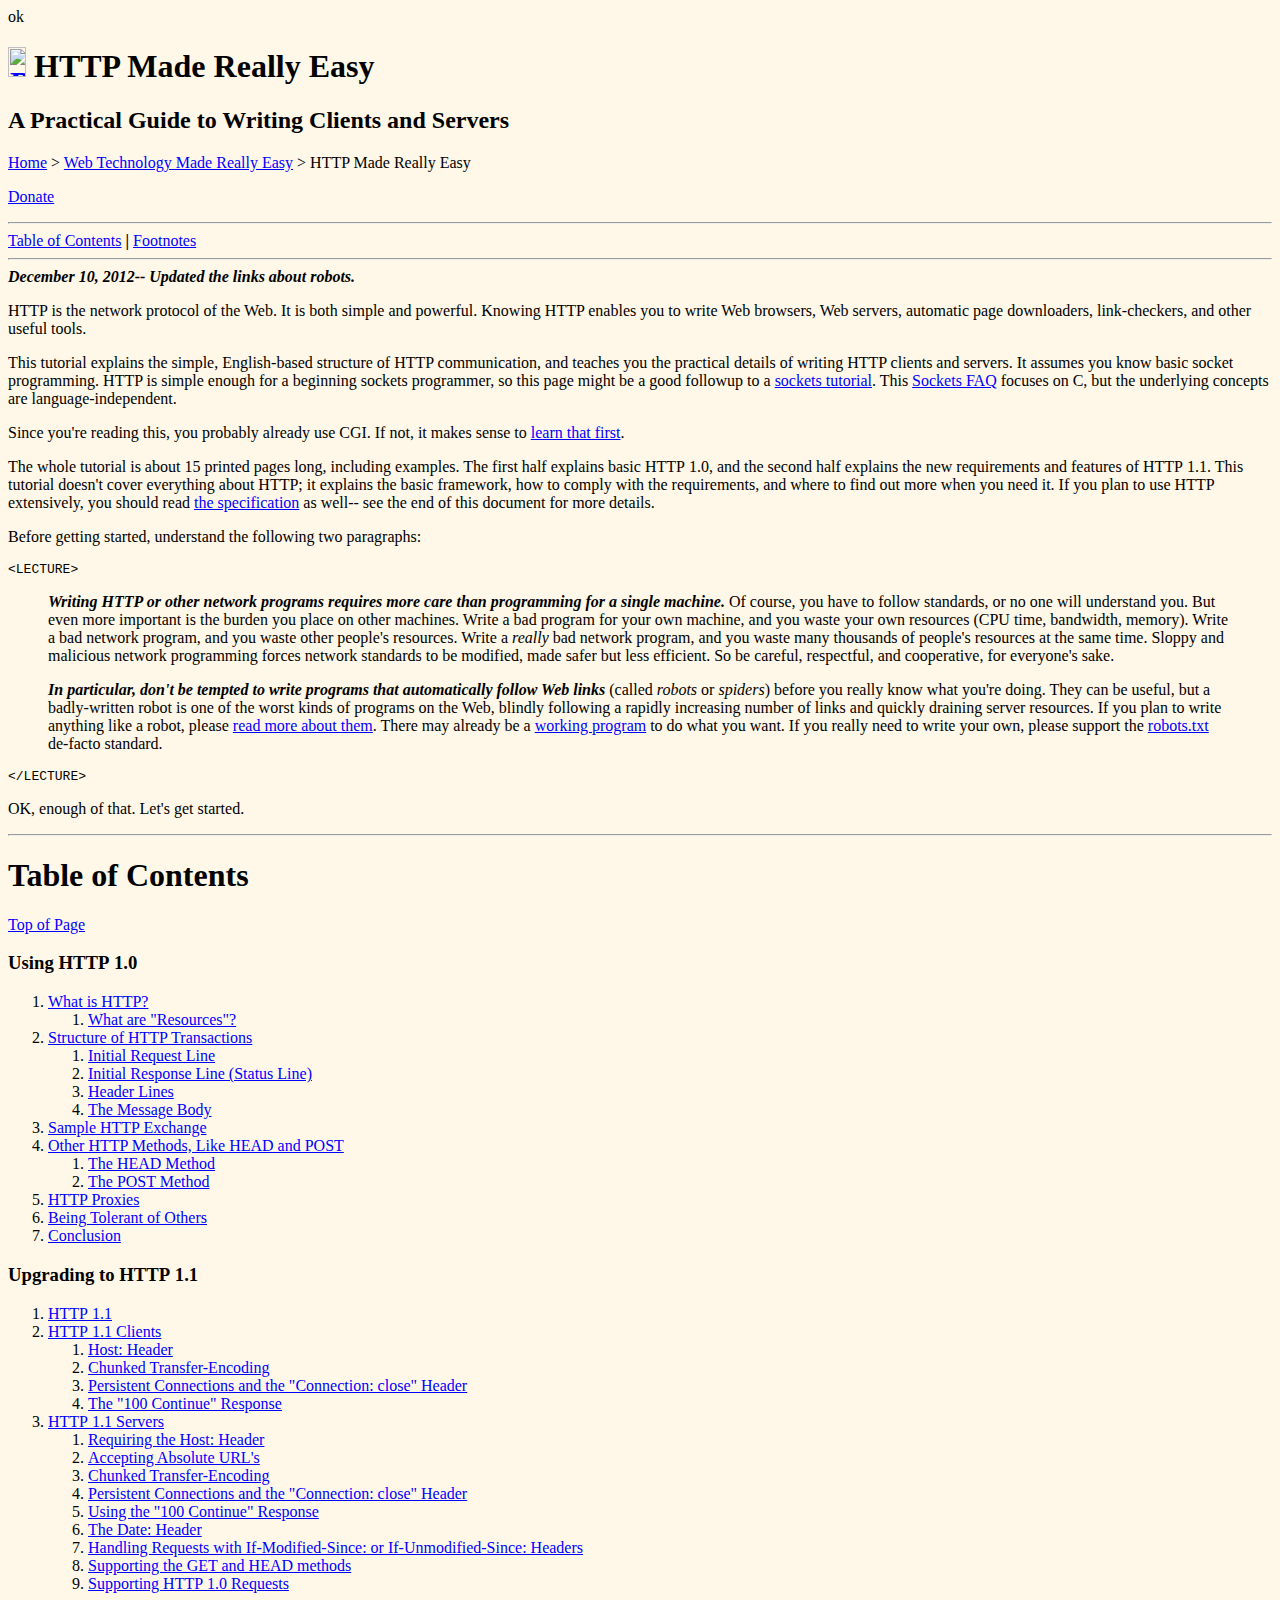
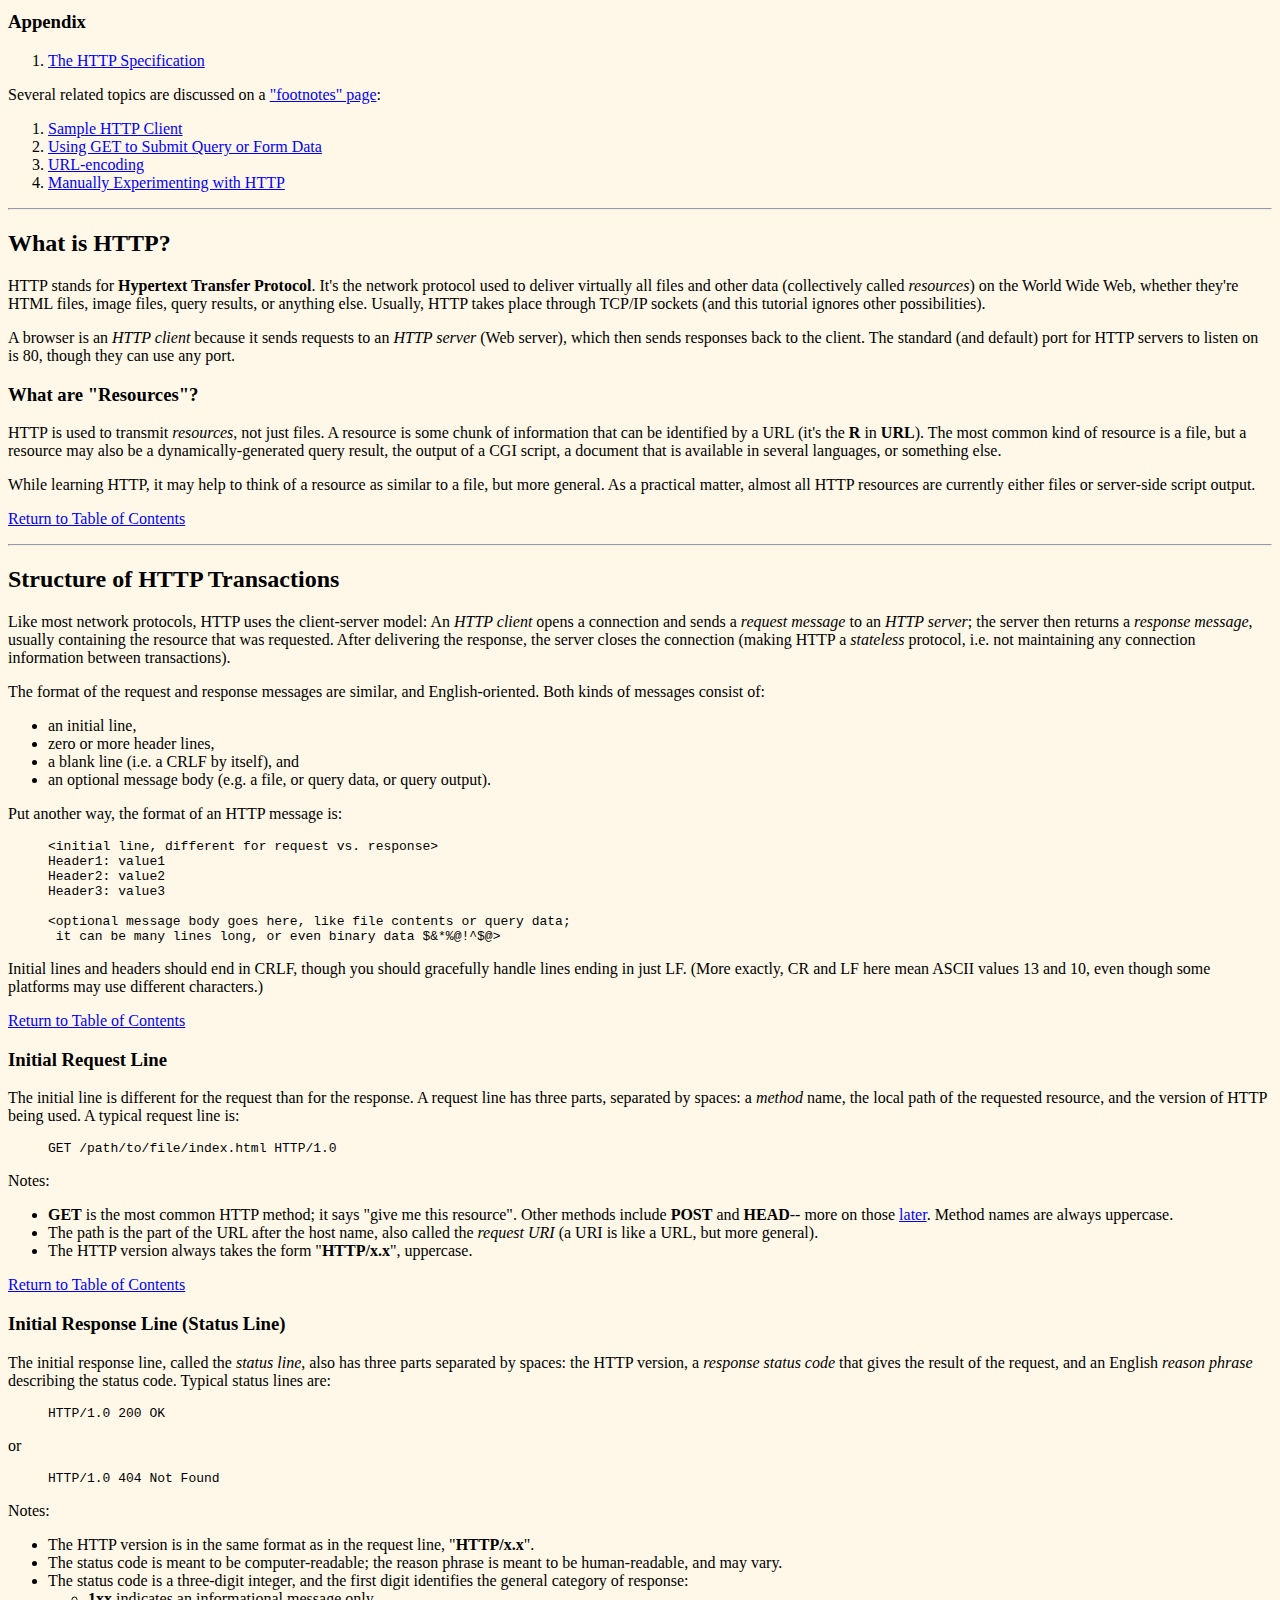
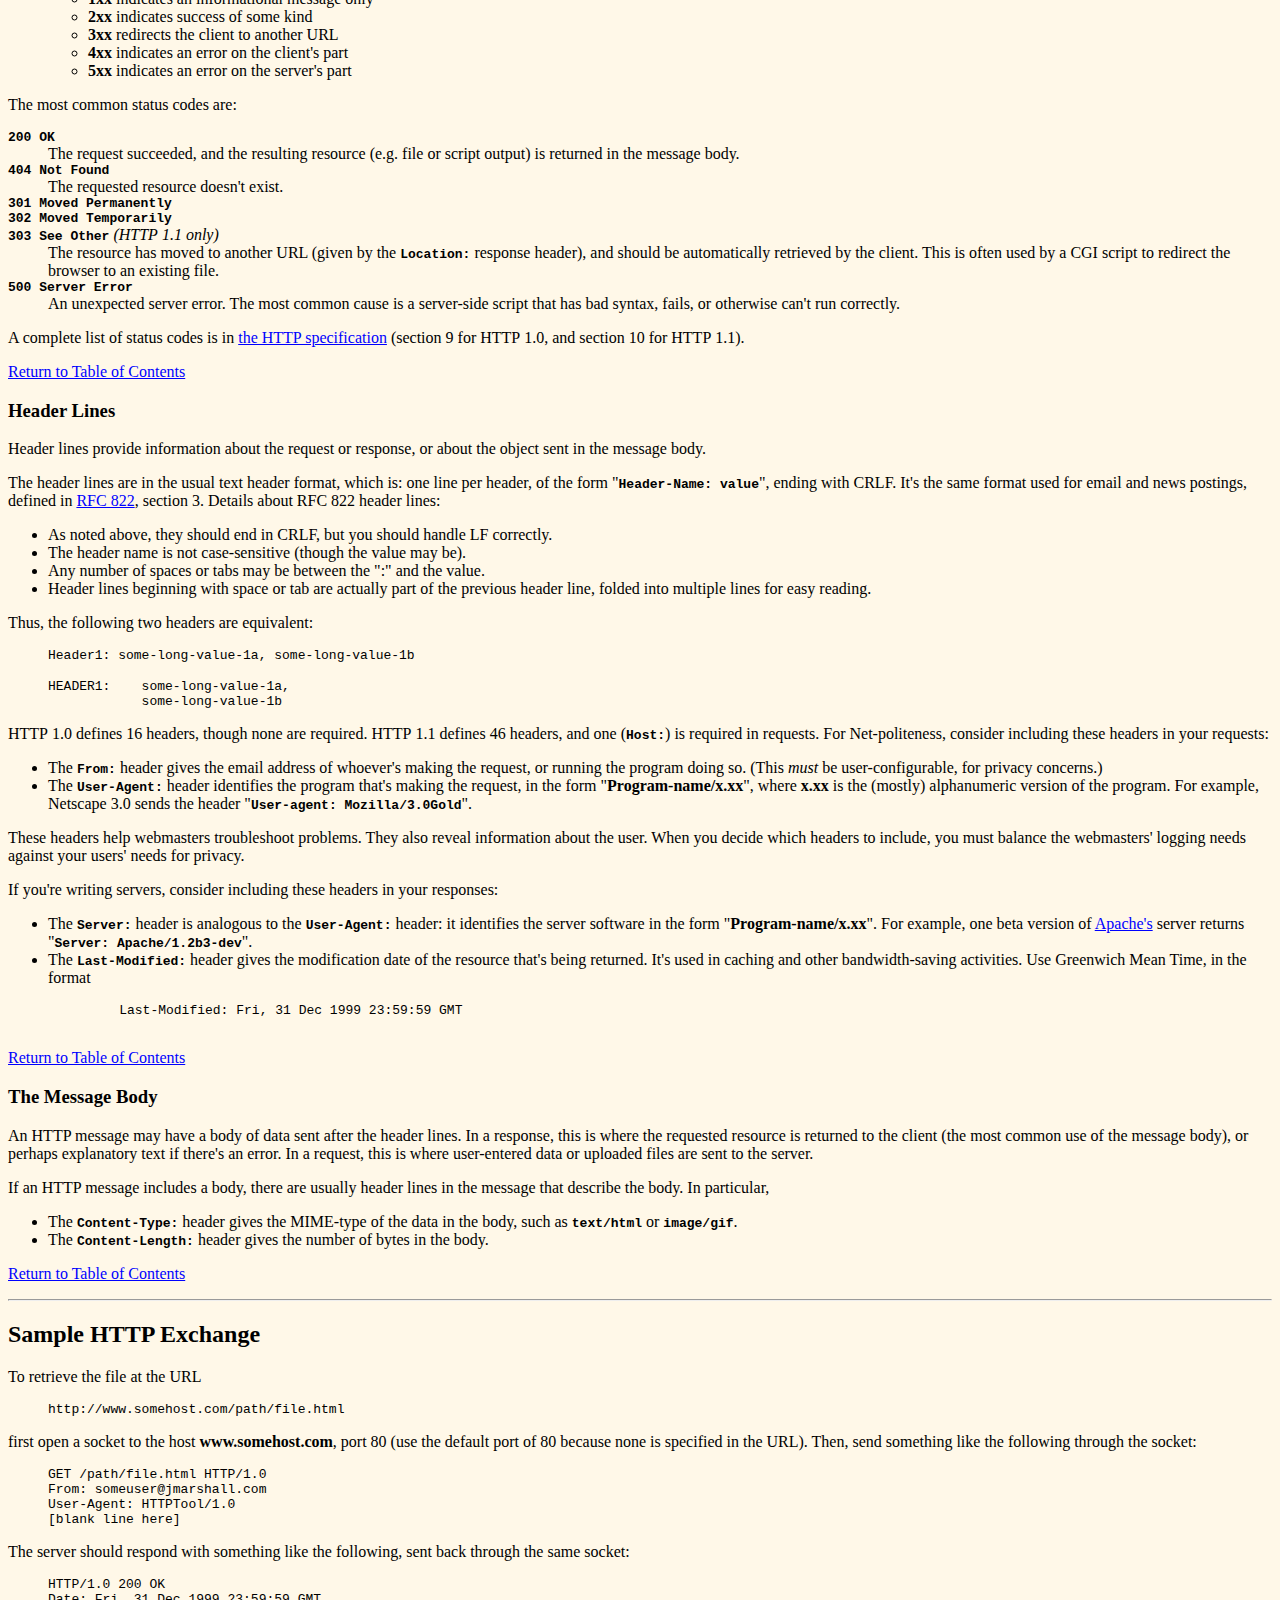
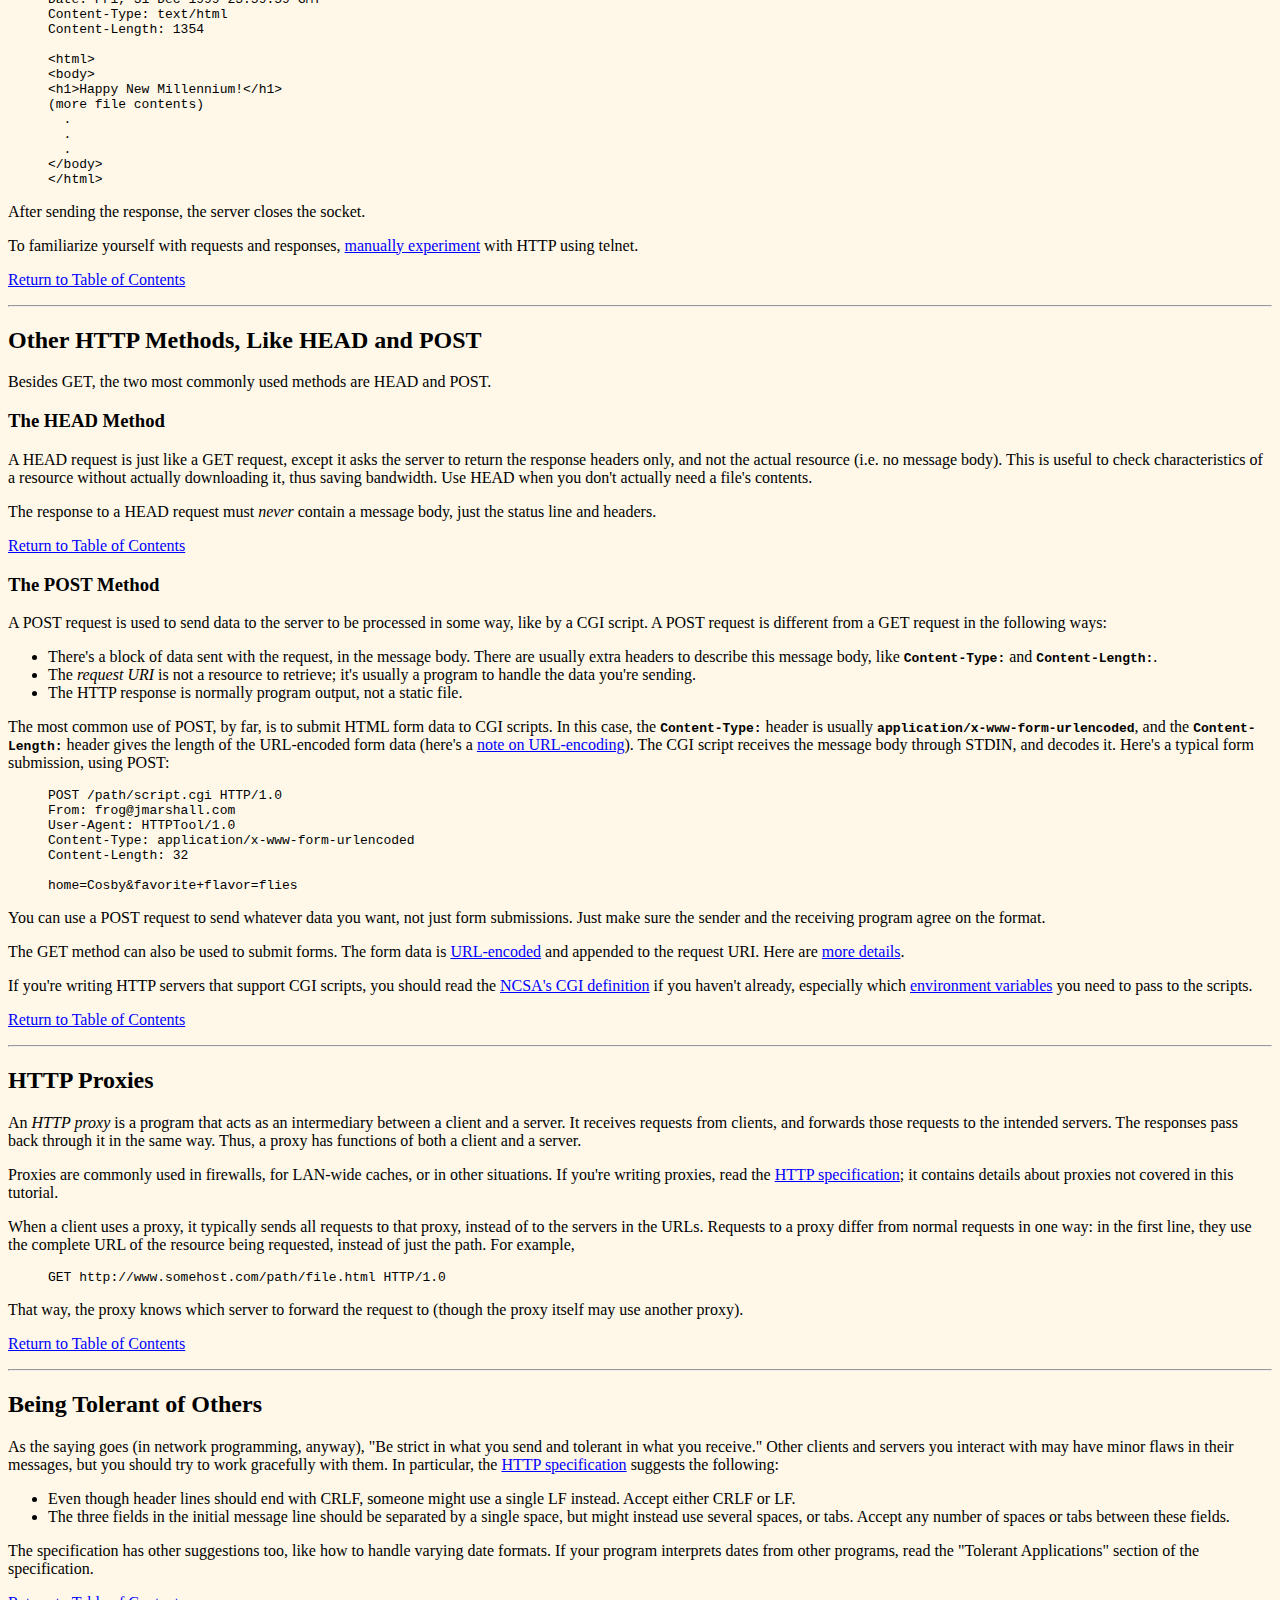
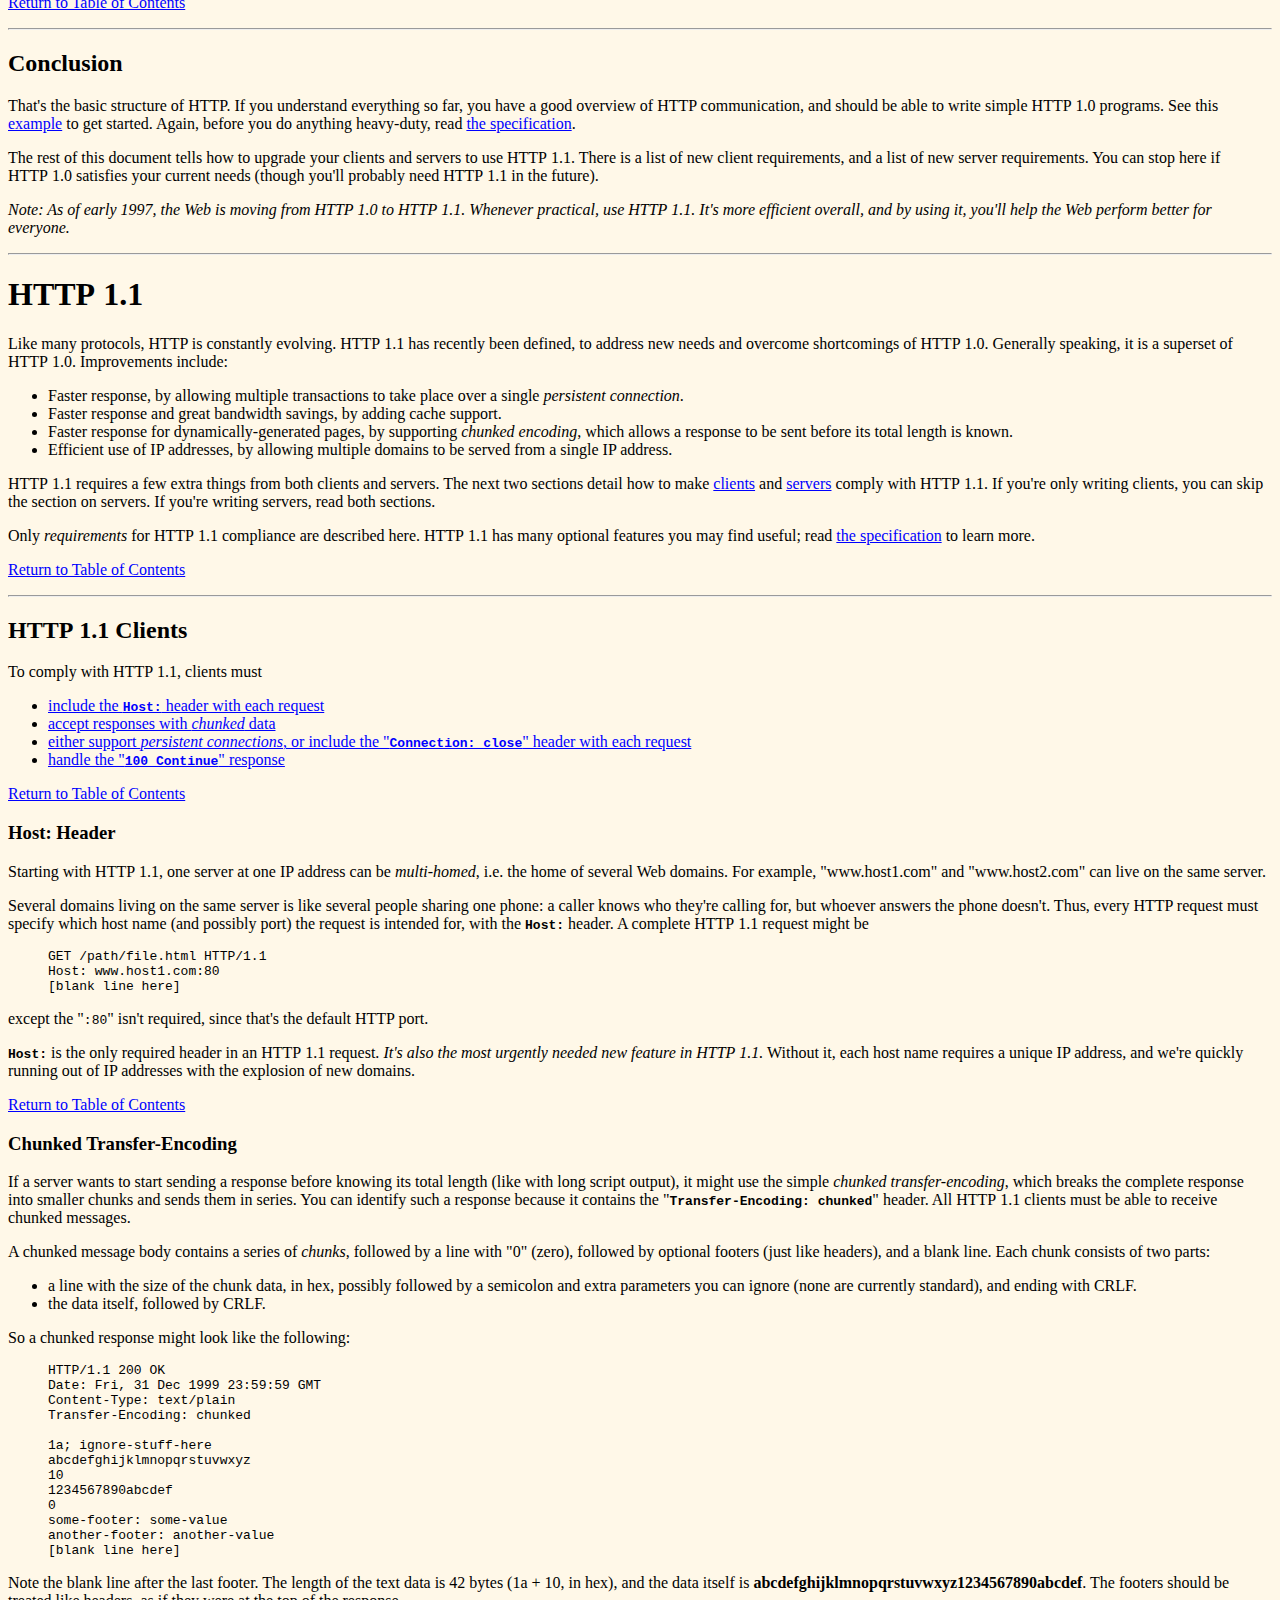
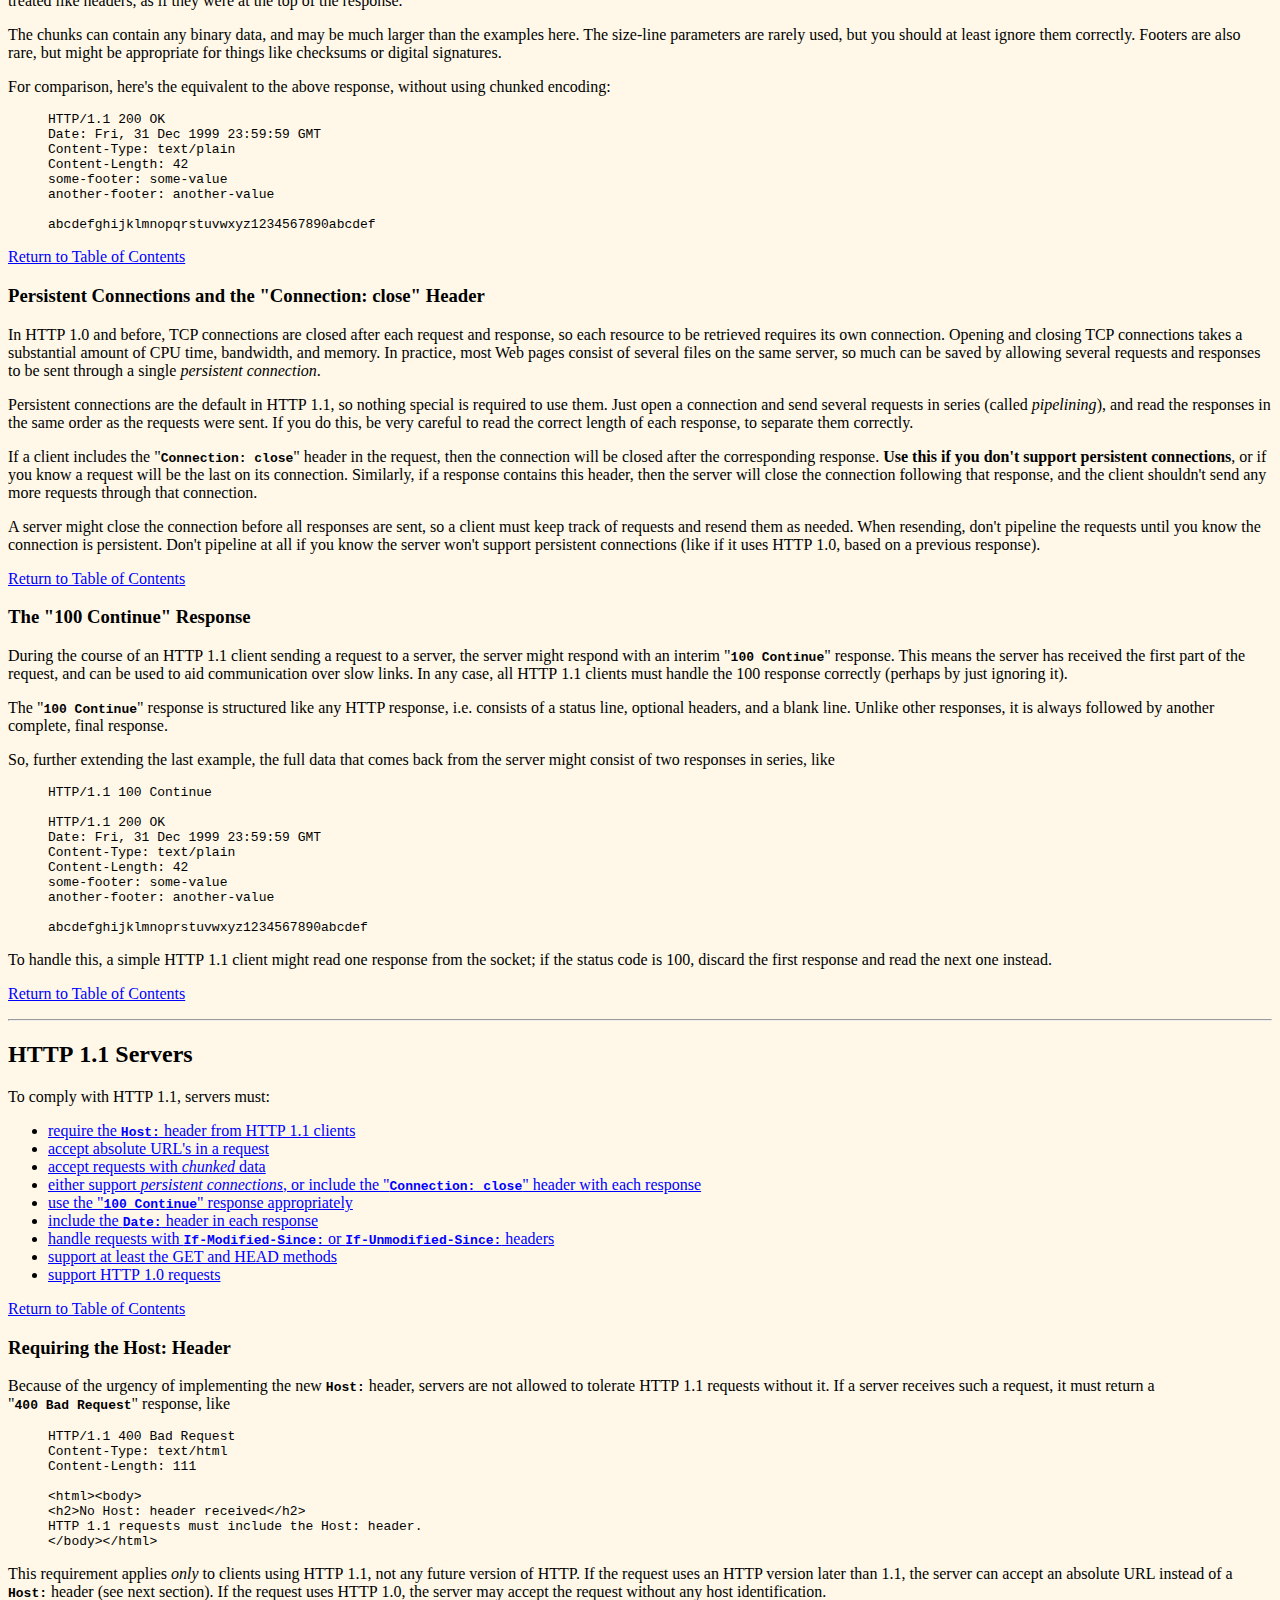
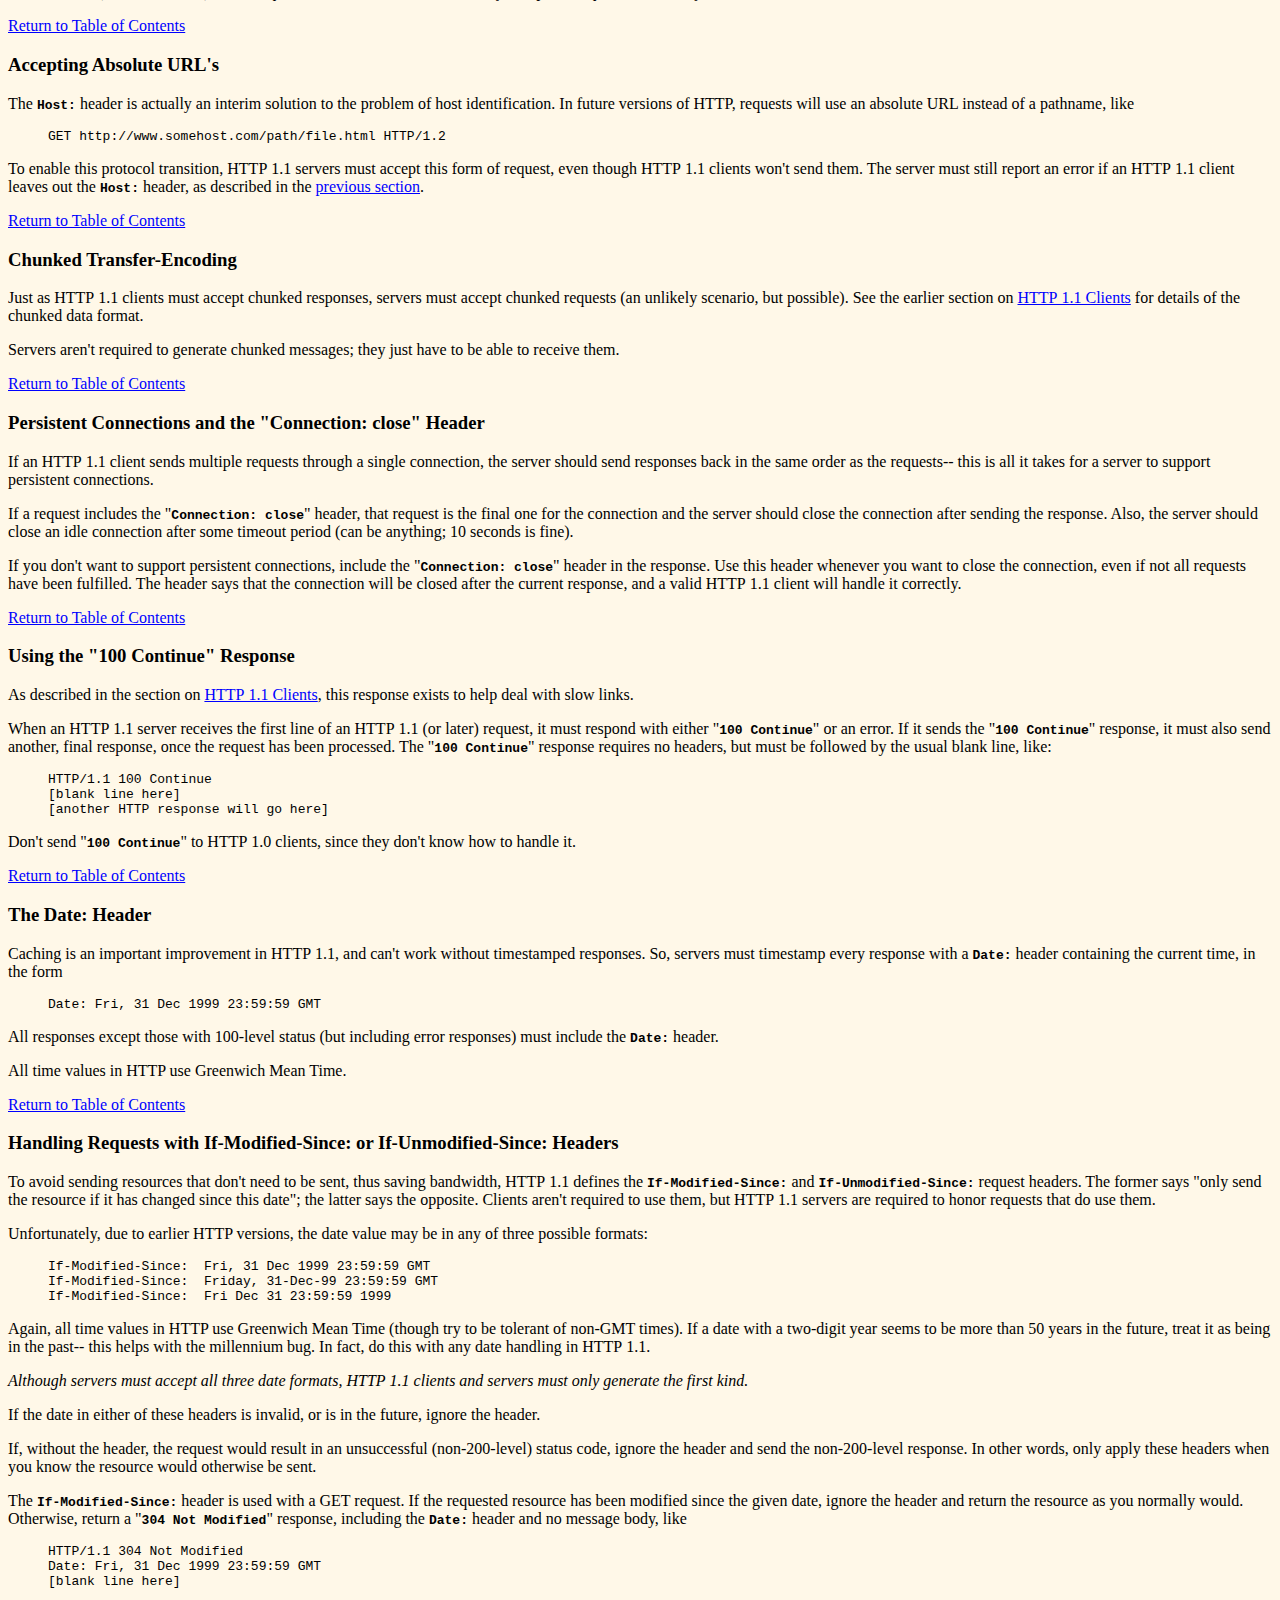
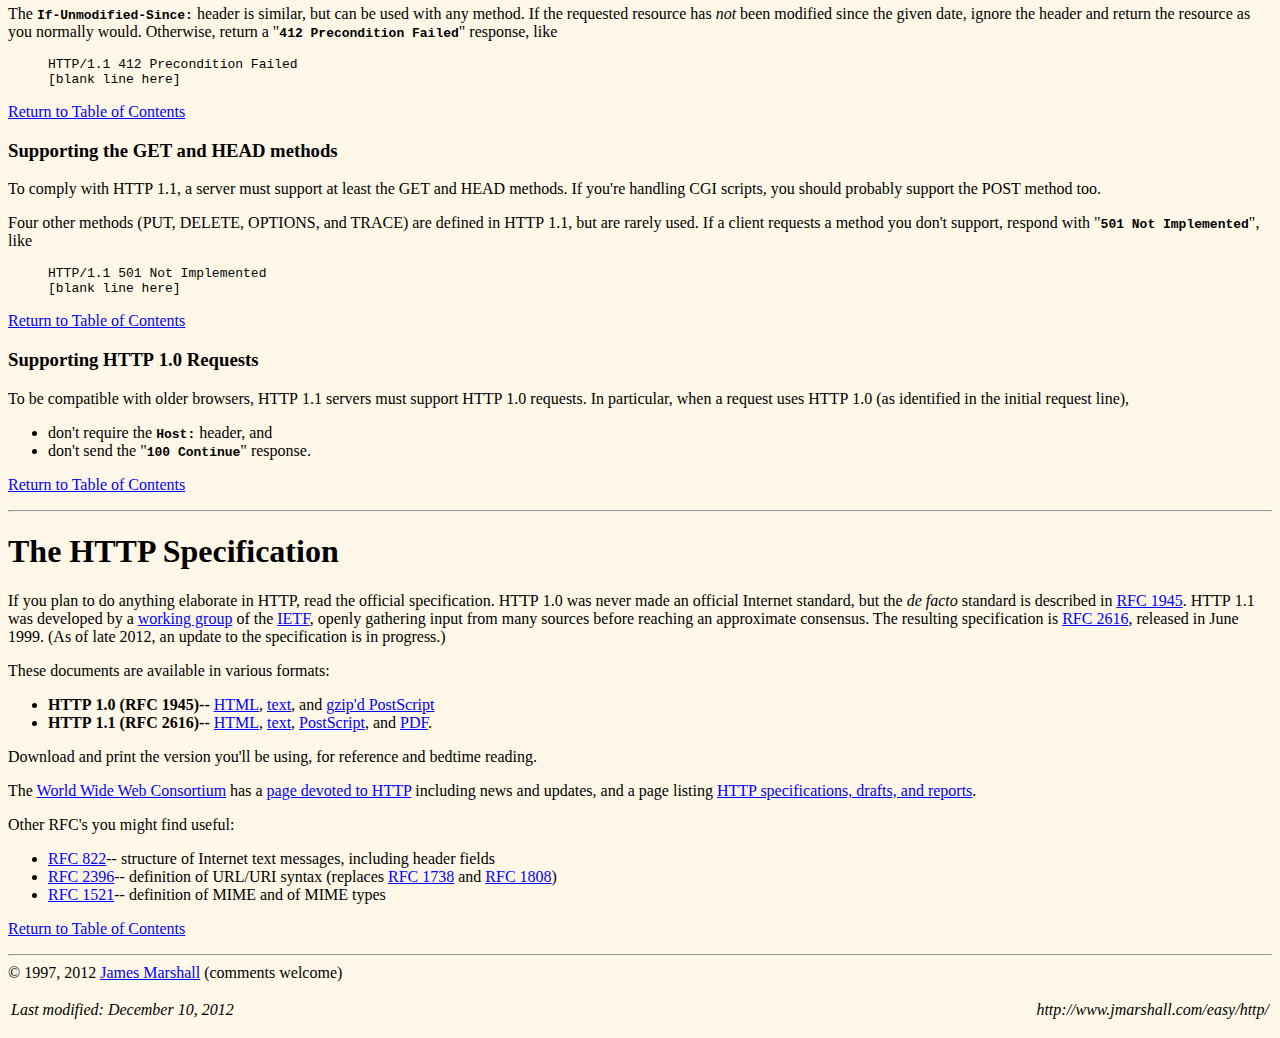
==== commit 4cf65128: "put not working correctly" ====
--- a/client/HTTP.html
+++ b/client/HTTP.html
@@ -1,4 +1,4 @@
-
+ok
 <!-- saved from url=(0031)http://jmarshall.com/easy/http/ -->
 <html><head><meta http-equiv="Content-Type" content="text/html; charset=ISO-8859-1">
 <title>HTTP Made Really Easy</title>
